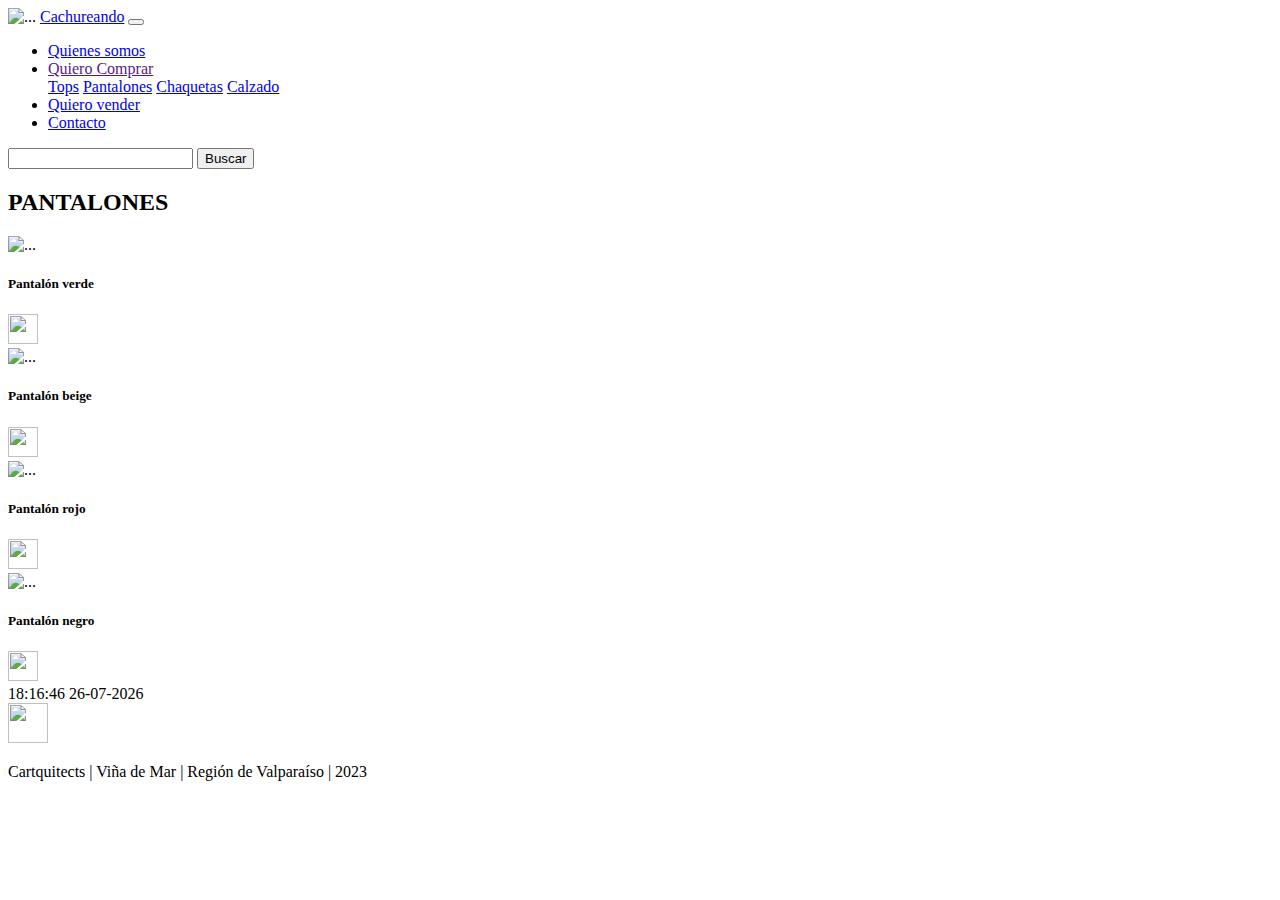
==== bottoms.html @ db8381f7 "Merge branch 'Franchesca'" ====
<!DOCTYPE html>
<html lang="en">

<head>
    <meta charset="UTF-8">
    <meta http-equiv="X-UA-Compatible" content="IE=edge">
    <meta name="viewport" content="width=device-width, initial-scale=1.0">
    <title>Cachureando</title>
    <link href="./css/bootstrap/bootstrap.min.css" rel="stylesheet">
    <link rel="stylesheet" href="./css/styles.css">
    <link rel="icon" href="./img/favicon.ico" type="image/x-icon">
</head>

<body onload="clock()">

    <!--  Encabezado de la página -->
    <header>
        
        <!-- NAVBAR -->

        <nav class="navbar navbar-expand-lg navbar-light bg-light">
            <div class="container-fluid gap-3">
                <img src="./img/gancho-de-ropa(1).png" alt="..." class="logo p-2">
                <a class="navbar-brand" href="./index.html">Cachureando</a>
                <button class="navbar-toggler" type="button" data-bs-toggle="collapse" data-bs-target="#navbarColor03"
                    aria-controls="navbarColor03" aria-expanded="false" aria-label="Toggle navigation">
                    <span class="navbar-toggler-icon"></span>
                </button>
                <div class="collapse navbar-collapse" id="navbarColor03">
                    <ul class="navbar-nav me-auto">
                        
                        <li class="nav-item">
                            <a class="nav-link" href="index.html#quienessomos">Quienes somos</a>
                        </li>
                        
                        <li class="nav-item dropdown">
                            <a class="nav-link dropdown-toggle" data-bs-toggle="dropdown"  role="button"
                                aria-haspopup="true" aria-expanded="false" href="">Quiero Comprar</a>
                                <div class="dropdown-menu">
                                    <a class="dropdown-item" href="./tops.html">Tops</a>
                                    <a class="dropdown-item" href="./bottoms.html">Pantalones</a>
                                    <a class="dropdown-item" href="./chaquetas.html">Chaquetas</a>
                                    <a class="dropdown-item" href="./calzado.html">Calzado</a>
                                </div>
                        </li>

                        <li class="nav-item">
                            <a class="nav-link" href="./quierovender.html">Quiero vender</a>
                        </li>
                                                
                        <li class="nav-item">
                            <a class="nav-link" href="./contacto.html">Contacto</a>
                        </li>
                        
                    </ul>
                    <form class="d-flex">
                        <input class="form-control me-sm-2" type="search" placeholder="">
                        <button class="btn btn-secondary my-2 my-sm-0" type="submit">Buscar</button>
                    </form>
                </div>
            </div>
        </nav>


    </header>

    <!-- Contenido de la página  -->

    <main>

        <section id="Bottoms">
            <h2>PANTALONES</h2>
            <div class="row row-cols-1 row-cols-md-6 g-4 mt-5 mb-5 px-5">

                <div class="col-lg-3 col-md-6 col-xs-6">
                    <div class="card">
                    <div class="carta">
                        <img src="https://static.zara.net/photos///2023/W/0/1/p/2449/800/505/2/w/750/2449800505_6_1_1.jpg?ts=1674547187327"
                            class="card-img-top" alt="..."></div>
                        <div class="card-body text-end">
                            <h5 class="card-title">Pantalón verde</h5>
                            <a href="#" class="btn"> <img src="./img/agregar-carrito(2).png" width="30" height="30" alt=""></a>
                        </div>
                    </div>
                </div>

                <div class="col-lg-3 col-md-6 col-xs-6">
                    <div class="card">
                    <div class="carta">
                        <img src="https://static.zara.net/photos///2023/W/0/1/p/8246/040/505/2/w/750/8246040505_6_1_1.jpg?ts=1674131474848"
                            class="card-img-top" alt="..."></div>
                        <div class="card-body text-end">
                            <h5 class="card-title">Pantalón beige</h5>
                            <a href="#" class="btn"> <img src="./img/agregar-carrito(2).png" width="30" height="30" alt=""></a>
                        </div>
                    </div>
                </div>

                <div class="col-lg-3 col-md-6 col-xs-6">
                    <div class="card">
                    <div class="carta">
                        <img src="https://static.zara.net/photos///2023/W/0/1/p/7032/587/600/2/w/750/7032587600_6_1_1.jpg?ts=1672842462077"
                            class="card-img-top" alt="..."></div>
                        <div class="card-body text-end">
                            <h5 class="card-title">Pantalón rojo</h5>
                            <a href="#" class="btn"> <img src="./img/agregar-carrito(2).png" width="30" height="30" alt=""></a>
                        </div>
                    </div>
                </div>

                <div class="col-lg-3 col-md-6 col-xs-6">
                    <div class="card">
                    <div class="carta">
                        <img src="https://static.zara.net/photos///2022/I/0/1/p/4043/315/800/2/w/750/4043315800_6_1_1.jpg?ts=1662710598554"
                            class="card-img-top" alt="..."></div>
                        <div class="card-body text-end">
                            <h5 class="card-title">Pantalón negro</h5>
                            <a href="#" class="btn"> <img src="./img/agregar-carrito(2).png" width="30" height="30" alt=""></a>
                        </div>
                    </div>
                </div>
            </div>
        </section>
    <div id="clock">
    </div>
    </main>

    <!-- Pie de página-->
    <footer>
        <div class="carta-final container-fluid text-white text-center">
            <img src="./img/gancho-de-ropa(2).png" height="40" width="40" alt="">
            <div class="body py-3">
                <p class="title sus my-0">Cartquitects | Viña de Mar | Región de Valparaíso | 2023</p>
            </div>
        </div>
    </footer>

    <script src="./js/bootstrap/bootstrap.bundle.min.js">
    </script>
    <script src="./js/index.js" type="text/javascript">
    </script>

</body>

</html>
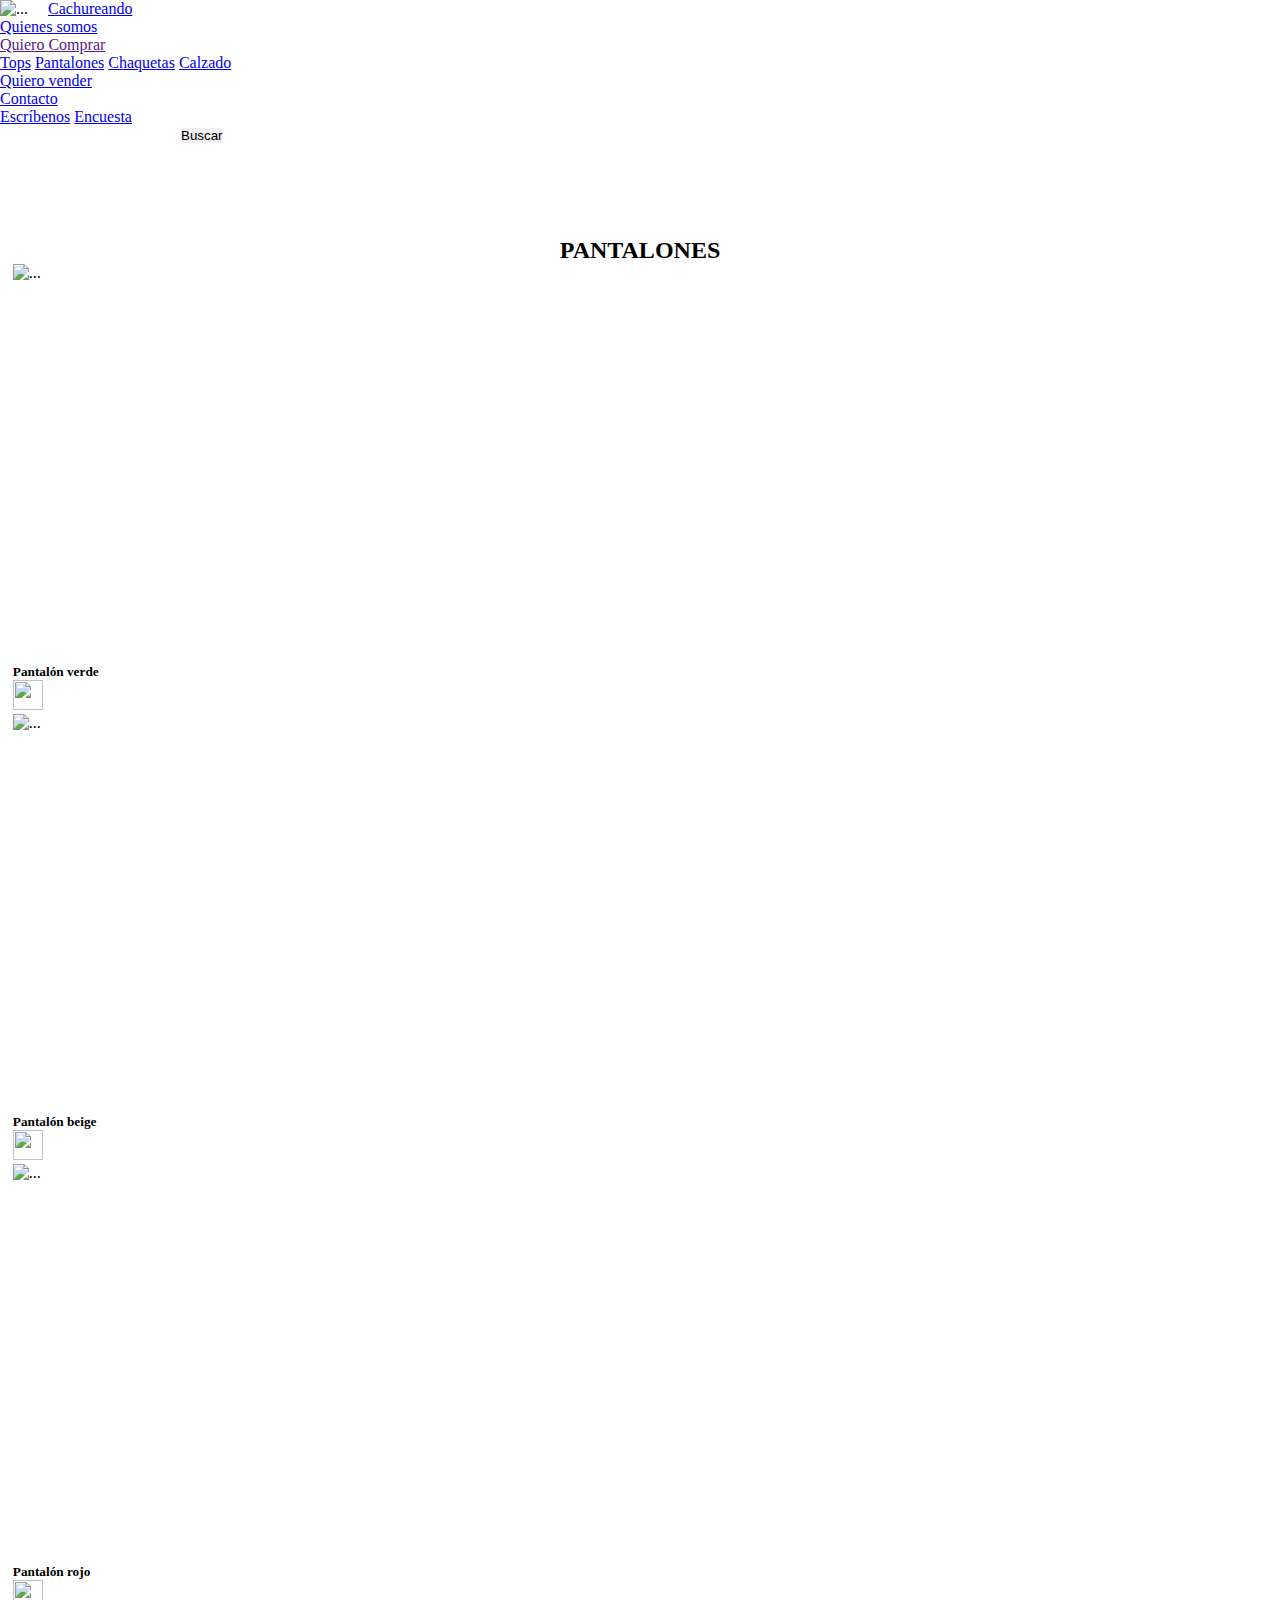
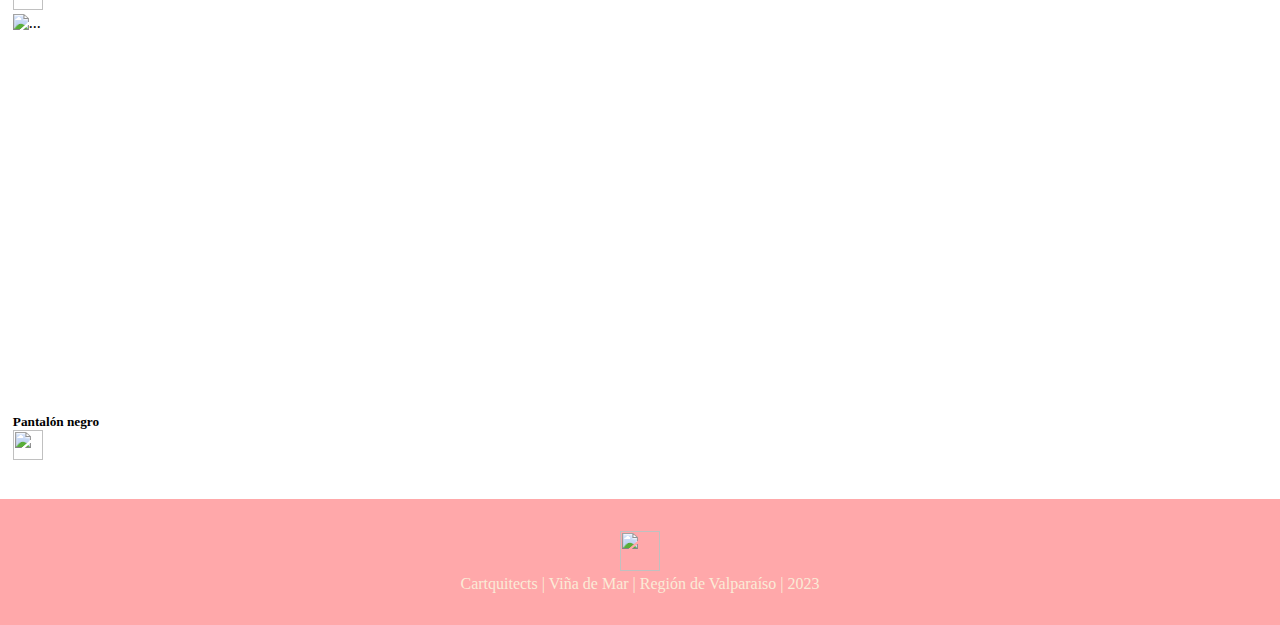
==== commit a2ebc940: "se agrega encuesta" ====
--- a/bottoms.html
+++ b/bottoms.html
@@ -48,8 +48,13 @@
                             <a class="nav-link" href="./quierovender.html">Quiero vender</a>
                         </li>
                                                 
-                        <li class="nav-item">
-                            <a class="nav-link" href="./contacto.html">Contacto</a>
+                        <li class="nav-item dropdown">
+                            <a class="nav-link dropdown-toggle" data-bs-toggle="dropdown" href="./contacto.html" role="button" aria-haspopup="true" aria-expanded="false" href="">Contacto</a>
+                            <div class="dropdown-menu">
+                                <a class="dropdown-item" href="./contacto.html">Escríbenos</a>
+                                <a class="dropdown-item" href="./encuesta.html">Encuesta</a>
+                                
+                            </div>
                         </li>
                         
                     </ul>
@@ -129,16 +134,18 @@
     <footer>
         <div class="carta-final container-fluid text-white text-center">
             <img src="./img/gancho-de-ropa(2).png" height="40" width="40" alt="">
+
+            <!-- Fecha y Hora -->
+            <div id="clock"></div>
+
             <div class="body py-3">
                 <p class="title sus my-0">Cartquitects | Viña de Mar | Región de Valparaíso | 2023</p>
             </div>
         </div>
     </footer>
 
-    <script src="./js/bootstrap/bootstrap.bundle.min.js">
-    </script>
-    <script src="./js/index.js" type="text/javascript">
-    </script>
+    <script src="./js/bootstrap/bootstrap.bundle.min.js"></script>
+    <script src="./js/script.js"></script>
 
 </body>
 
--- a/css/styles.css
+++ b/css/styles.css
@@ -0,0 +1,290 @@
+/* Estilos generales */
+*{
+    padding: 0;
+    margin: 0;
+    border: 0;
+    box-sizing: border-box;
+    /* font-family: 'Poppins', sans-serif; */
+    font-style: light;
+}
+
+body{
+    /* font-family: 'Poppins', sans-serif; */
+    width: 100%;
+}
+
+
+/* Estilos para el HEADER */
+
+/* Estilos para el header : Logo y Nombre Empresa */
+
+.logo{
+    width: 4rem;
+    margin-right: 1rem;
+}
+
+.nombre-empresa{
+    margin-left: 5rem;
+    font-family: 'Poppins', sans-serif;
+}
+
+
+
+
+#navbarColor03{
+border-color: black;
+}
+
+/* Estilos para el header : Hero */
+
+.hero {
+    width: 100%;
+    height: 100vh;
+    overflow: hidden;
+    position: relative;
+}
+
+.hero img {
+    position: absolute;
+    top: 0;
+    left: 0;
+    width: 100%;
+}
+
+.hero .hero-text {
+    width: 100%;
+    height: 100vh;
+    display: flex;
+    z-index: 1;
+    position: relative;
+    justify-content: center;
+    align-items: center;
+    flex-direction: column;
+}
+
+.hero .hero-text h1 {
+    color: #FFF;
+    font-size: 64px;
+    margin-bottom: 20px;
+}
+
+.hero .hero-text p {
+    color: #FFF;
+    font-size: 20px;
+    margin-bottom: 20px;
+}
+
+.hero .hero-text a {
+    color: #333;
+    font-size: 20px;
+    background-color: #FFF;
+    border: 2px solid #FFF;
+    text-decoration: none;
+    padding: 10px;
+    border-radius: 2px;
+}
+
+
+/* Estilos para el MAIN  */
+
+section{
+    margin-top: 5rem;
+    padding: .8rem;
+    border-radius: .5rem;
+}
+
+section p{
+    text-align: justify;
+
+}
+
+.carta{
+    height: 400px;
+    overflow: hidden;
+}
+
+.carta img{
+    width: 100%;
+    object-fit: contain;
+    object-position:bottom;
+}
+
+h2{
+    text-align: center;
+}
+
+#quierovender{
+    background-color: rgb(234, 237, 226);
+    padding: 7rem;
+}
+
+
+/* Estilos para el footer*/
+
+footer{
+    background-color: rgba(255, 153, 155, 0.852);
+    color: antiquewhite;
+    padding: 2rem; 
+    text-align: center;
+    
+}
+
+/* Responsive */
+
+@media (max-width:480px) {
+    
+    /* Estilos para hero */
+    .hero {
+        width: 100%;
+        height: 50vh;
+        overflow: hidden;
+        position: relative;
+    }
+
+    .hero .hero-text {
+        width: 100%;
+        height: 50vh;
+        display: flex;
+        z-index: 1;
+        position: absolute;
+        justify-content: center;
+        align-items: center;
+        flex-direction: column;
+    }
+
+    .hero .hero-text p {
+        color: #FFF;
+        font-size: 15px;
+        margin-bottom: 10px;
+    }
+
+    .hero .hero-text h1 {
+        color: #FFF;
+        font-size: 50px;
+        margin-bottom: 10px;
+    }
+
+    .hero .hero-text a {
+        color: #333;
+        letter-spacing: 2rem;
+        font-size: 15px;
+        background-color: #FFF;
+        border: 2px solid #FFF;
+        text-decoration: none;
+        padding: 10px;
+        border-radius: 2px;
+    }
+
+    /* Estilos para section */
+    section{
+        margin-top: 1rem;
+        padding: .8rem;
+        border-radius: .5rem;
+    }
+
+    /* Estilos para footer */
+
+    footer {
+        font-size: 14px;
+        padding-left: 1rem;
+        padding-right: 1rem;
+    }
+
+}
+
+@media (min-width:480px) and (max-width: 768px){
+
+    /* Estilos para hero */
+    .hero {
+        width: 100%;
+        height: 50vh;
+        overflow: hidden;
+        position: relative;
+    }
+
+    .hero .hero-text {
+        width: 100%;
+        height: 50vh;
+        display: flex;
+        z-index: 1;
+        position: absolute;
+        justify-content: center;
+        align-items: center;
+        flex-direction: column;
+    }
+
+    .hero .hero-text p {
+        color: #FFF;
+        font-size: 15px;
+        margin-bottom: 10px;
+    }
+
+    .hero .hero-text h1 {
+        color: #FFF;
+        font-size: 50px;
+        margin-bottom: 10px;
+    }
+
+    .hero .hero-text a {
+        color: #333;
+        font-size: 15px;
+        background-color: #FFF;
+        border: 2px solid #FFF;
+        text-decoration: none;
+        padding: 10px;
+        border-radius: 2px;
+    }
+
+    /* Estilos para section */
+    section{
+        margin-top: 1rem;
+        padding: .8rem;
+        border-radius: .5rem;
+    }
+
+    /* Estilos para footer */
+
+    footer {
+        font-size: 14px;
+        padding-left: 1rem;
+        padding-right: 1rem;
+    }
+
+}
+
+@media (min-width:768px) and (max-width: 1024px){
+
+    /* Estilos para hero */
+    .hero {
+        width: 100%;
+        height: 80vh;
+        overflow: hidden;
+        position: relative;
+    }
+
+    /* Estilos para section */
+    section{
+        margin-top: 1rem;
+        padding: .8rem;
+        border-radius: .5rem;
+    }
+
+    /* Estilos para footer */
+
+    footer {
+        font-size: 14px;
+        padding-left: 1rem;
+        padding-right: 1rem;
+    }
+
+}
+
+#clock{
+    /* padding-top: 2rem; */
+    text-align: center;
+    font-family: 'Poppins', sans-serif;
+    font-size: larger;
+    /* background-color: rgba(255, 153, 155, 0.852); */
+    color: #FFF;
+}
+
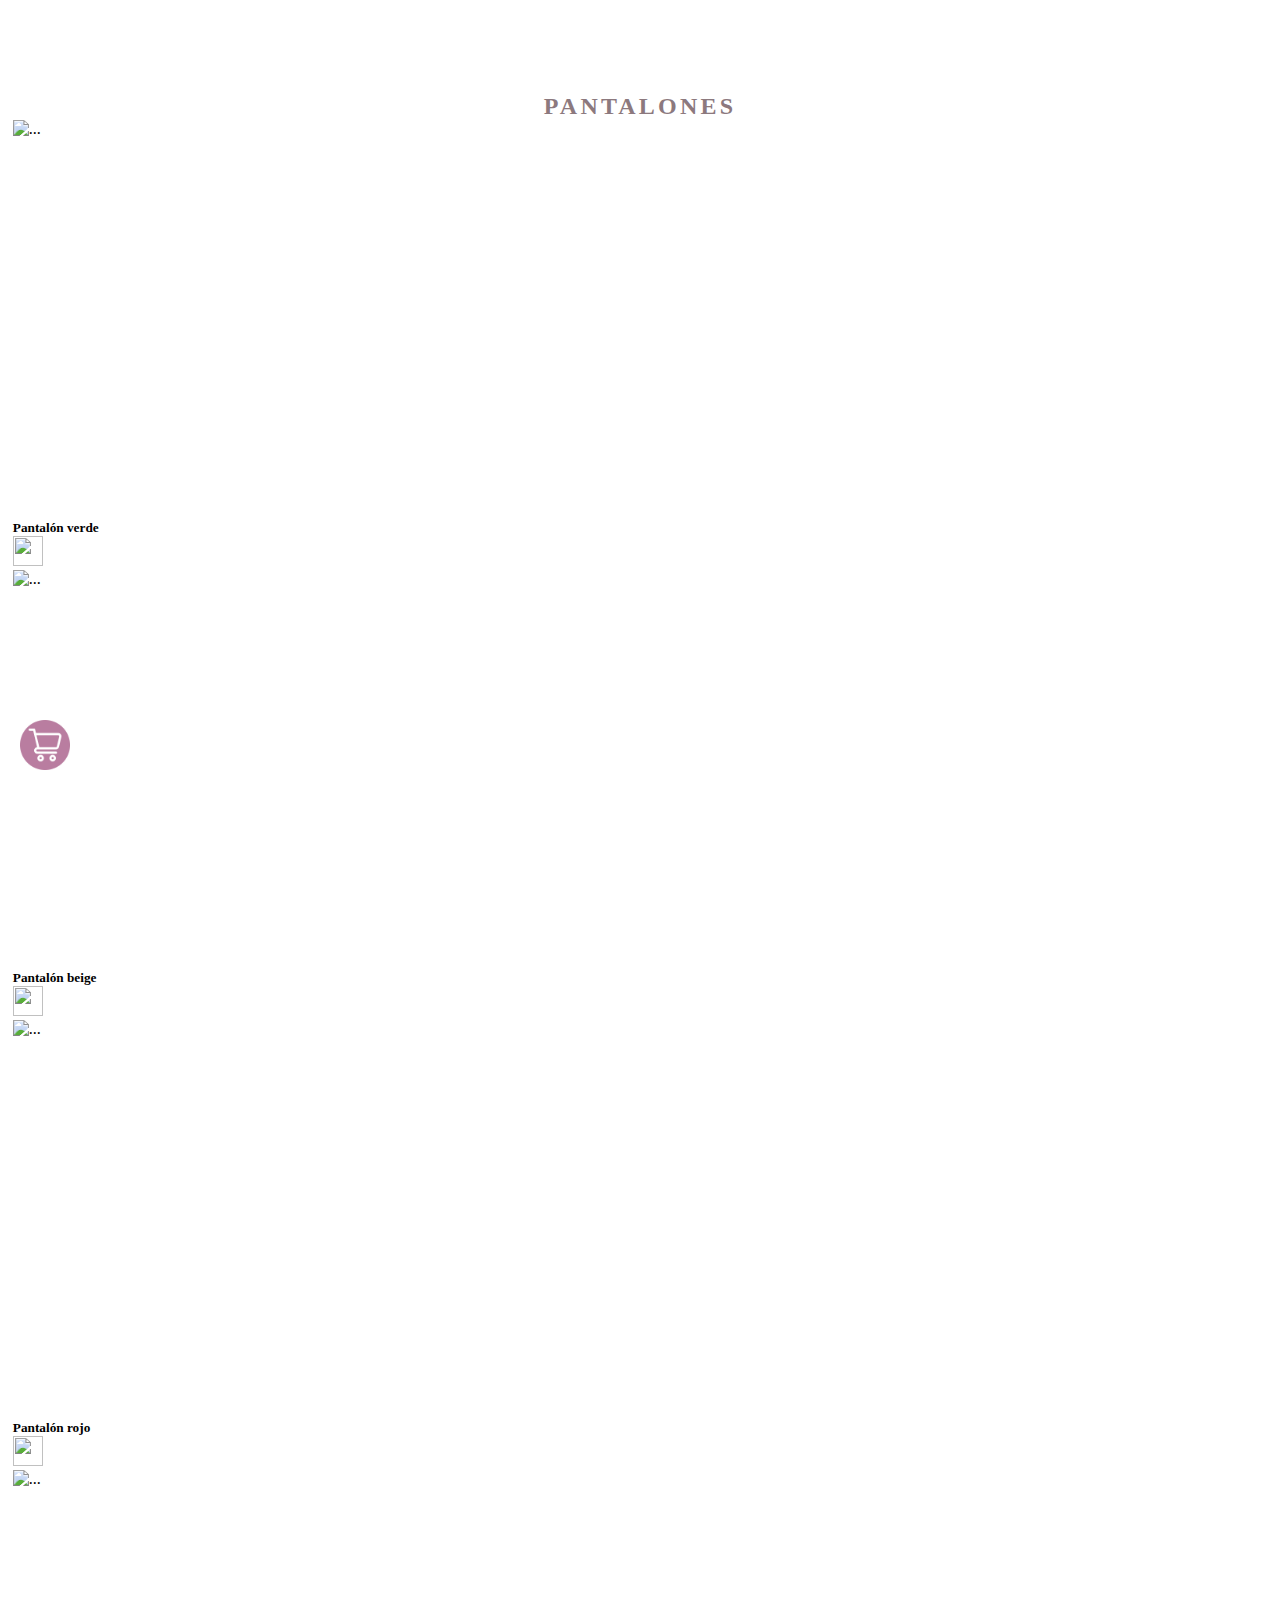
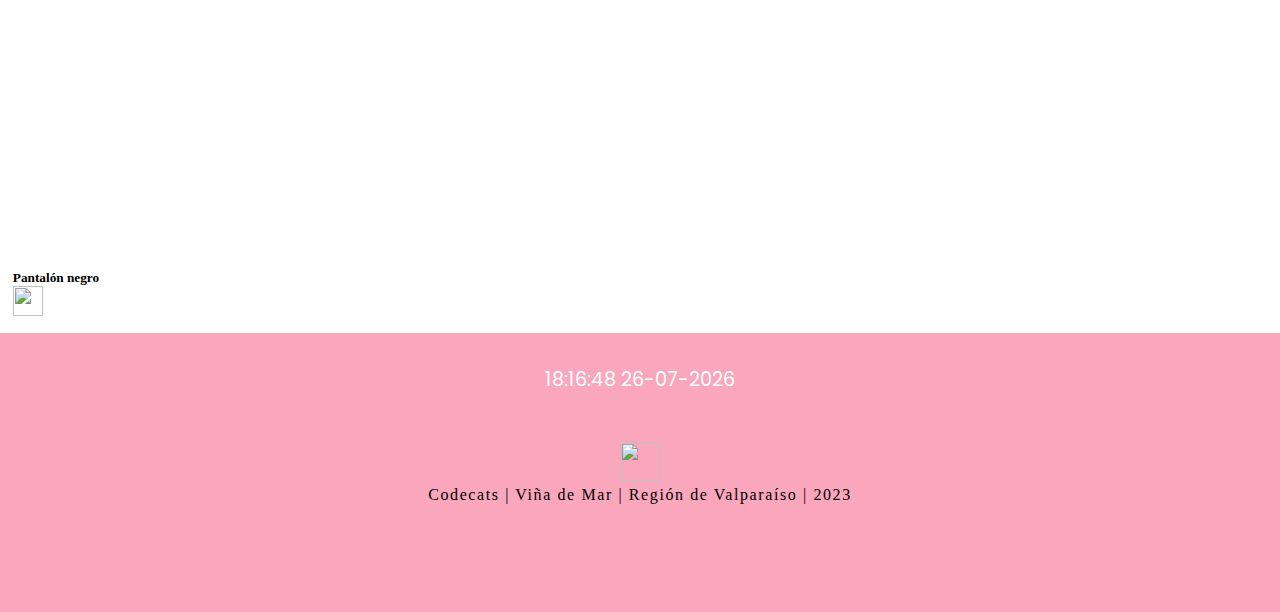
==== commit 899462c2: "arreglos2" ====
--- a/bottoms.html
+++ b/bottoms.html
@@ -8,66 +8,16 @@
     <title>Cachureando</title>
     <link href="./css/bootstrap/bootstrap.min.css" rel="stylesheet">
     <link rel="stylesheet" href="./css/styles.css">
+    <link rel="stylesheet" href="./css/navbar.css">
+    <link rel="stylesheet" href="https://cdnjs.cloudflare.com/ajax/libs/ionicons/2.0.1/css/ionicons.min.css">
     <link rel="icon" href="./img/favicon.ico" type="image/x-icon">
 </head>
 
 <body onload="clock()">
 
-    <!--  Encabezado de la página -->
-    <header>
-        
-        <!-- NAVBAR -->
-
-        <nav class="navbar navbar-expand-lg navbar-light bg-light">
-            <div class="container-fluid gap-3">
-                <img src="./img/gancho-de-ropa(1).png" alt="..." class="logo p-2">
-                <a class="navbar-brand" href="./index.html">Cachureando</a>
-                <button class="navbar-toggler" type="button" data-bs-toggle="collapse" data-bs-target="#navbarColor03"
-                    aria-controls="navbarColor03" aria-expanded="false" aria-label="Toggle navigation">
-                    <span class="navbar-toggler-icon"></span>
-                </button>
-                <div class="collapse navbar-collapse" id="navbarColor03">
-                    <ul class="navbar-nav me-auto">
-                        
-                        <li class="nav-item">
-                            <a class="nav-link" href="index.html#quienessomos">Quienes somos</a>
-                        </li>
-                        
-                        <li class="nav-item dropdown">
-                            <a class="nav-link dropdown-toggle" data-bs-toggle="dropdown"  role="button"
-                                aria-haspopup="true" aria-expanded="false" href="">Quiero Comprar</a>
-                                <div class="dropdown-menu">
-                                    <a class="dropdown-item" href="./tops.html">Tops</a>
-                                    <a class="dropdown-item" href="./bottoms.html">Pantalones</a>
-                                    <a class="dropdown-item" href="./chaquetas.html">Chaquetas</a>
-                                    <a class="dropdown-item" href="./calzado.html">Calzado</a>
-                                </div>
-                        </li>
-
-                        <li class="nav-item">
-                            <a class="nav-link" href="./quierovender.html">Quiero vender</a>
-                        </li>
-                                                
-                        <li class="nav-item dropdown">
-                            <a class="nav-link dropdown-toggle" data-bs-toggle="dropdown" href="./contacto.html" role="button" aria-haspopup="true" aria-expanded="false" href="">Contacto</a>
-                            <div class="dropdown-menu">
-                                <a class="dropdown-item" href="./contacto.html">Escríbenos</a>
-                                <a class="dropdown-item" href="./encuesta.html">Encuesta</a>
-                                
-                            </div>
-                        </li>
-                        
-                    </ul>
-                    <form class="d-flex">
-                        <input class="form-control me-sm-2" type="search" placeholder="">
-                        <button class="btn btn-secondary my-2 my-sm-0" type="submit">Buscar</button>
-                    </form>
-                </div>
-            </div>
-        </nav>
-
-
-    </header>
+    <!-- NAVBAR -->
+        <header id="header-nav">
+        </header>
 
     <!-- Contenido de la página  -->
 
@@ -126,6 +76,12 @@
                 </div>
             </div>
         </section>
+        <div class="flecha2">
+            <a href="./carrito.html"><img src="./img/carro-de-la-carretilla.png" alt="" width="50"></a>
+        </div>
+        <div class="flecha">
+            <a href="https://web.whatsapp.com/"><img src="./img/whatsapp(1).png" alt="" width="50"></a>
+        </div>
     <div id="clock">
     </div>
     </main>
@@ -134,18 +90,24 @@
     <footer>
         <div class="carta-final container-fluid text-white text-center">
             <img src="./img/gancho-de-ropa(2).png" height="40" width="40" alt="">
-
-            <!-- Fecha y Hora -->
-            <div id="clock"></div>
-
             <div class="body py-3">
-                <p class="title sus my-0">Cartquitects | Viña de Mar | Región de Valparaíso | 2023</p>
+                <p class="title sus my-0">Codecats  |   Viña de Mar  |  Región de Valparaíso   | 2023</p>
+                <div class="social">
+                    <a href="#"><i class="icon ion-social-instagram"></i></a>
+                    <a href="#"><i class="icon ion-social-snapchat"></i></a>
+                    <a href="#"><i class="icon ion-social-twitter"></i></a>
+                    <a href="#"><i class="icon ion-social-facebook"></i>
+                    </a>
+                </div>
             </div>
         </div>
     </footer>
 
-    <script src="./js/bootstrap/bootstrap.bundle.min.js"></script>
-    <script src="./js/script.js"></script>
+    <script src="./js/bootstrap/bootstrap.bundle.min.js">
+    </script>
+    <script src="./js/index.js" type="text/javascript">
+    </script>
+    <script src="./js/navbar.js"></script>
 
 </body>
 
--- a/css/styles.css
+++ b/css/styles.css
@@ -1,3 +1,5 @@
+@import url('https://fonts.googleapis.com/css2?family=Poppins:wght@200;300&display=swap');
+
 /* Estilos generales */
 *{
     padding: 0;
@@ -8,80 +10,18 @@
     font-style: light;
 }
 
-body{
-    /* font-family: 'Poppins', sans-serif; */
-    width: 100%;
-}
-
-
-/* Estilos para el HEADER */
-
-/* Estilos para el header : Logo y Nombre Empresa */
-
-.logo{
-    width: 4rem;
-    margin-right: 1rem;
-}
-
-.nombre-empresa{
-    margin-left: 5rem;
-    font-family: 'Poppins', sans-serif;
-}
-
-
-
-
-#navbarColor03{
-border-color: black;
-}
 
 /* Estilos para el header : Hero */
 
-.hero {
-    width: 100%;
-    height: 100vh;
-    overflow: hidden;
-    position: relative;
-}
-
-.hero img {
-    position: absolute;
-    top: 0;
-    left: 0;
-    width: 100%;
-}
-
-.hero .hero-text {
-    width: 100%;
-    height: 100vh;
-    display: flex;
-    z-index: 1;
-    position: relative;
-    justify-content: center;
-    align-items: center;
-    flex-direction: column;
-}
-
-.hero .hero-text h1 {
+.carousel{
+    max-height: 40rem;
+}
+.carousel-item img{
+   object-fit: cover;
+   max-height: 40rem;
+}
+.carousel-caption{
     color: #FFF;
-    font-size: 64px;
-    margin-bottom: 20px;
-}
-
-.hero .hero-text p {
-    color: #FFF;
-    font-size: 20px;
-    margin-bottom: 20px;
-}
-
-.hero .hero-text a {
-    color: #333;
-    font-size: 20px;
-    background-color: #FFF;
-    border: 2px solid #FFF;
-    text-decoration: none;
-    padding: 10px;
-    border-radius: 2px;
 }
 
 
@@ -99,7 +39,7 @@
 }
 
 .carta{
-    height: 400px;
+   height: 400px;
     overflow: hidden;
 }
 
@@ -111,23 +51,54 @@
 
 h2{
     text-align: center;
+    letter-spacing: .2rem;
+    font-weight: 600;
+    color: #8c797e;
 }
 
 #quierovender{
-    background-color: rgb(234, 237, 226);
+    background-color: #ffcecea5;
     padding: 7rem;
 }
 
+#quienessomos{
+    background-color: #ffffff;
+    letter-spacing: .05rem;
+}
+
 
 /* Estilos para el footer*/
 
 footer{
-    background-color: rgba(255, 153, 155, 0.852);
-    color: antiquewhite;
-    padding: 2rem; 
+    background-color: #FAA6BD;
+    padding: 3rem;
     text-align: center;
-    
-}
+    text-shadow: #333;
+    font-weight: 500;
+    letter-spacing: .1rem;
+    /* font-weight: bold; */
+}
+
+footer .social {
+    margin-top: 1rem;
+    text-align:center;
+  }
+  
+footer .social > a {
+    font-size:24px;
+    width:40px;
+    height:40px;
+    line-height:40px;
+    display:inline-block;
+    text-align:center;
+    margin:0 8px;
+    color:inherit;
+    opacity:0.75;
+  }
+  
+footer .social > a:hover {
+    opacity:0.4;
+  }
 
 /* Responsive */
 
@@ -280,11 +251,29 @@
 }
 
 #clock{
-    /* padding-top: 2rem; */
+    padding-top: 2rem;
     text-align: center;
     font-family: 'Poppins', sans-serif;
     font-size: larger;
-    /* background-color: rgba(255, 153, 155, 0.852); */
+    background-color: #FAA6BD;
     color: #FFF;
 }
-
+.flecha{
+    width: 50px;
+    height: 50px;
+    position: fixed;
+    bottom: 70px;
+    left: 20px;
+    border-radius: 50%;
+    padding: 0;
+  }
+
+  .flecha2{
+    width: 50px;
+    height: 50px;
+    position: fixed;
+    bottom: 130px;
+    left: 20px;
+    border-radius: 50%;
+    padding: 0;
+  }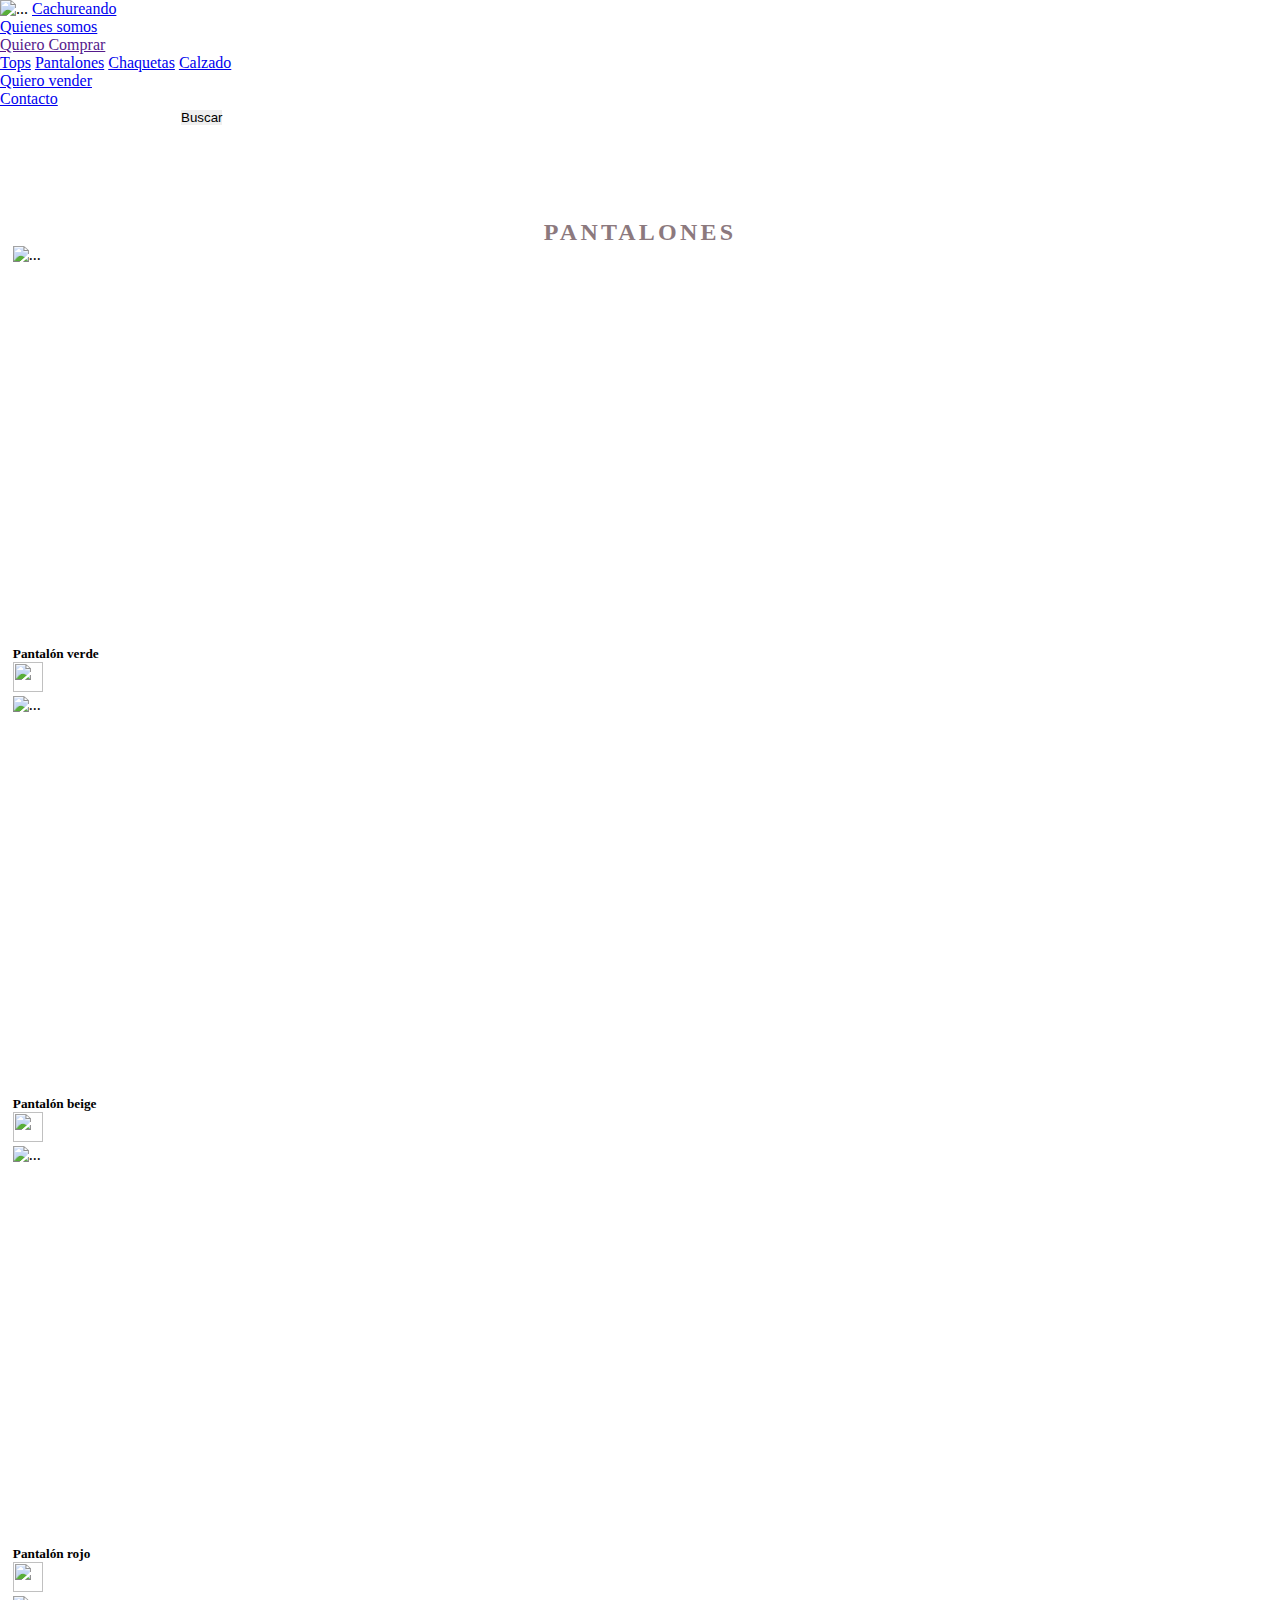
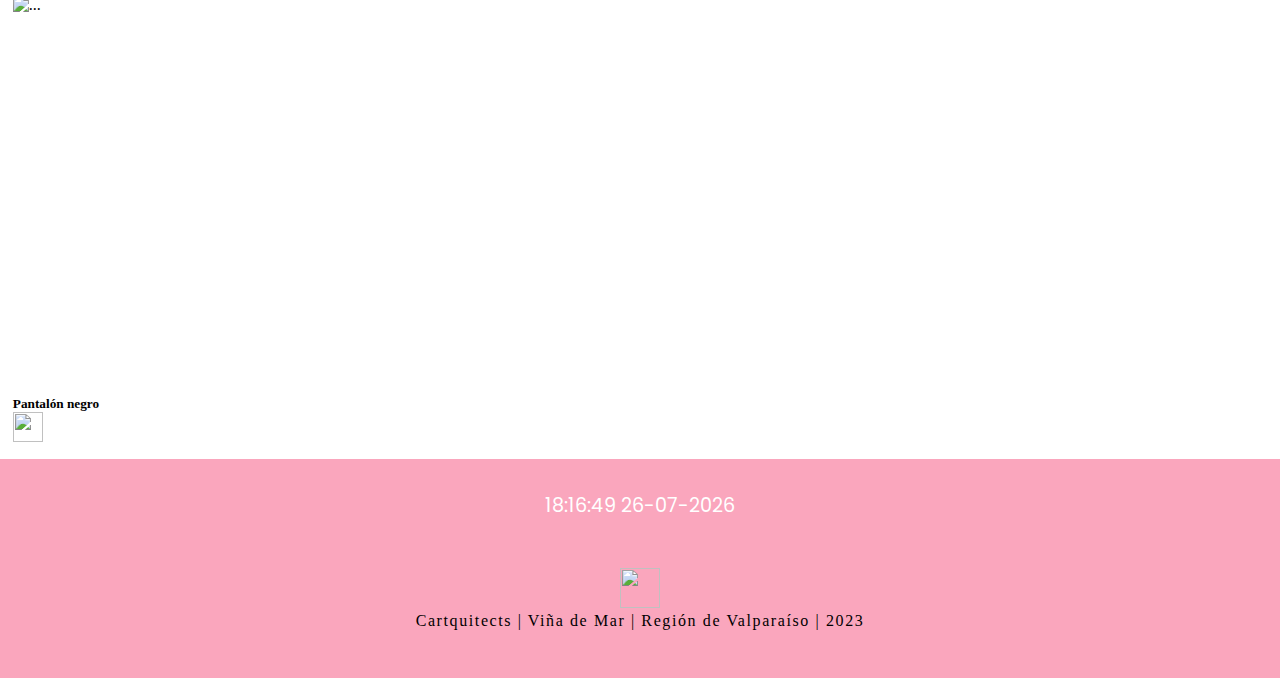
==== commit 0635c179: "cambios en contacto quiero vender" ====
--- a/bottoms.html
+++ b/bottoms.html
@@ -8,16 +8,61 @@
     <title>Cachureando</title>
     <link href="./css/bootstrap/bootstrap.min.css" rel="stylesheet">
     <link rel="stylesheet" href="./css/styles.css">
-    <link rel="stylesheet" href="./css/navbar.css">
-    <link rel="stylesheet" href="https://cdnjs.cloudflare.com/ajax/libs/ionicons/2.0.1/css/ionicons.min.css">
     <link rel="icon" href="./img/favicon.ico" type="image/x-icon">
 </head>
 
 <body onload="clock()">
 
-    <!-- NAVBAR -->
-        <header id="header-nav">
-        </header>
+    <!--  Encabezado de la página -->
+    <header>
+        
+        <!-- NAVBAR -->
+
+        <nav class="navbar navbar-expand-lg navbar-light bg-light">
+            <div class="container-fluid gap-3">
+                <img src="./img/gancho-de-ropa(1).png" alt="..." class="logo p-2">
+                <a class="navbar-brand" href="./index.html">Cachureando</a>
+                <button class="navbar-toggler" type="button" data-bs-toggle="collapse" data-bs-target="#navbarColor03"
+                    aria-controls="navbarColor03" aria-expanded="false" aria-label="Toggle navigation">
+                    <span class="navbar-toggler-icon"></span>
+                </button>
+                <div class="collapse navbar-collapse" id="navbarColor03">
+                    <ul class="navbar-nav me-auto">
+                        
+                        <li class="nav-item">
+                            <a class="nav-link" href="index.html#quienessomos">Quienes somos</a>
+                        </li>
+                        
+                        <li class="nav-item dropdown">
+                            <a class="nav-link dropdown-toggle" data-bs-toggle="dropdown"  role="button"
+                                aria-haspopup="true" aria-expanded="false" href="">Quiero Comprar</a>
+                                <div class="dropdown-menu">
+                                    <a class="dropdown-item" href="./tops.html">Tops</a>
+                                    <a class="dropdown-item" href="./bottoms.html">Pantalones</a>
+                                    <a class="dropdown-item" href="./chaquetas.html">Chaquetas</a>
+                                    <a class="dropdown-item" href="./calzado.html">Calzado</a>
+                                </div>
+                        </li>
+
+                        <li class="nav-item">
+                            <a class="nav-link" href="./quierovender.html">Quiero vender</a>
+                        </li>
+                                                
+                        <li class="nav-item">
+                            <a class="nav-link" href="./contacto.html">Contacto</a>
+                        </li>
+                        
+                    </ul>
+                    <form class="d-flex">
+                        <input class="form-control me-sm-2" type="search" placeholder="">
+                        <button class="btn btn-secondary my-2 my-sm-0" type="submit">Buscar</button>
+                    </form>
+                </div>
+            </div>
+        </nav>
+
+
+    </header>
 
     <!-- Contenido de la página  -->
 
@@ -34,7 +79,7 @@
                             class="card-img-top" alt="..."></div>
                         <div class="card-body text-end">
                             <h5 class="card-title">Pantalón verde</h5>
-                            <a href="#" class="btn"> <img src="./img/agregar-carrito(2).png" width="30" height="30" alt=""></a>
+                            <a href="#" class="btn" onclick="mostrar()"> <img src="./img/agregar-carrito(2).png" width="30" height="30" alt=""></a>
                         </div>
                     </div>
                 </div>
@@ -46,7 +91,7 @@
                             class="card-img-top" alt="..."></div>
                         <div class="card-body text-end">
                             <h5 class="card-title">Pantalón beige</h5>
-                            <a href="#" class="btn"> <img src="./img/agregar-carrito(2).png" width="30" height="30" alt=""></a>
+                            <a href="#" class="btn" onclick="mostrar()"> <img src="./img/agregar-carrito(2).png" width="30" height="30" alt=""></a>
                         </div>
                     </div>
                 </div>
@@ -58,7 +103,7 @@
                             class="card-img-top" alt="..."></div>
                         <div class="card-body text-end">
                             <h5 class="card-title">Pantalón rojo</h5>
-                            <a href="#" class="btn"> <img src="./img/agregar-carrito(2).png" width="30" height="30" alt=""></a>
+                            <a href="#" class="btn" onclick="mostrar()"> <img src="./img/agregar-carrito(2).png" width="30" height="30" alt=""></a>
                         </div>
                     </div>
                 </div>
@@ -70,18 +115,12 @@
                             class="card-img-top" alt="..."></div>
                         <div class="card-body text-end">
                             <h5 class="card-title">Pantalón negro</h5>
-                            <a href="#" class="btn"> <img src="./img/agregar-carrito(2).png" width="30" height="30" alt=""></a>
+                            <a href="#" class="btn" onclick="mostrar()"> <img src="./img/agregar-carrito(2).png" width="30" height="30" alt=""></a>
                         </div>
                     </div>
                 </div>
             </div>
         </section>
-        <div class="flecha2">
-            <a href="./carrito.html"><img src="./img/carro-de-la-carretilla.png" alt="" width="50"></a>
-        </div>
-        <div class="flecha">
-            <a href="https://web.whatsapp.com/"><img src="./img/whatsapp(1).png" alt="" width="50"></a>
-        </div>
     <div id="clock">
     </div>
     </main>
@@ -91,14 +130,7 @@
         <div class="carta-final container-fluid text-white text-center">
             <img src="./img/gancho-de-ropa(2).png" height="40" width="40" alt="">
             <div class="body py-3">
-                <p class="title sus my-0">Codecats  |   Viña de Mar  |  Región de Valparaíso   | 2023</p>
-                <div class="social">
-                    <a href="#"><i class="icon ion-social-instagram"></i></a>
-                    <a href="#"><i class="icon ion-social-snapchat"></i></a>
-                    <a href="#"><i class="icon ion-social-twitter"></i></a>
-                    <a href="#"><i class="icon ion-social-facebook"></i>
-                    </a>
-                </div>
+                <p class="title sus my-0">Cartquitects | Viña de Mar | Región de Valparaíso | 2023</p>
             </div>
         </div>
     </footer>
@@ -107,7 +139,7 @@
     </script>
     <script src="./js/index.js" type="text/javascript">
     </script>
-    <script src="./js/navbar.js"></script>
+    <script src="https://unpkg.com/sweetalert/dist/sweetalert.min.js"></script>
 
 </body>
 
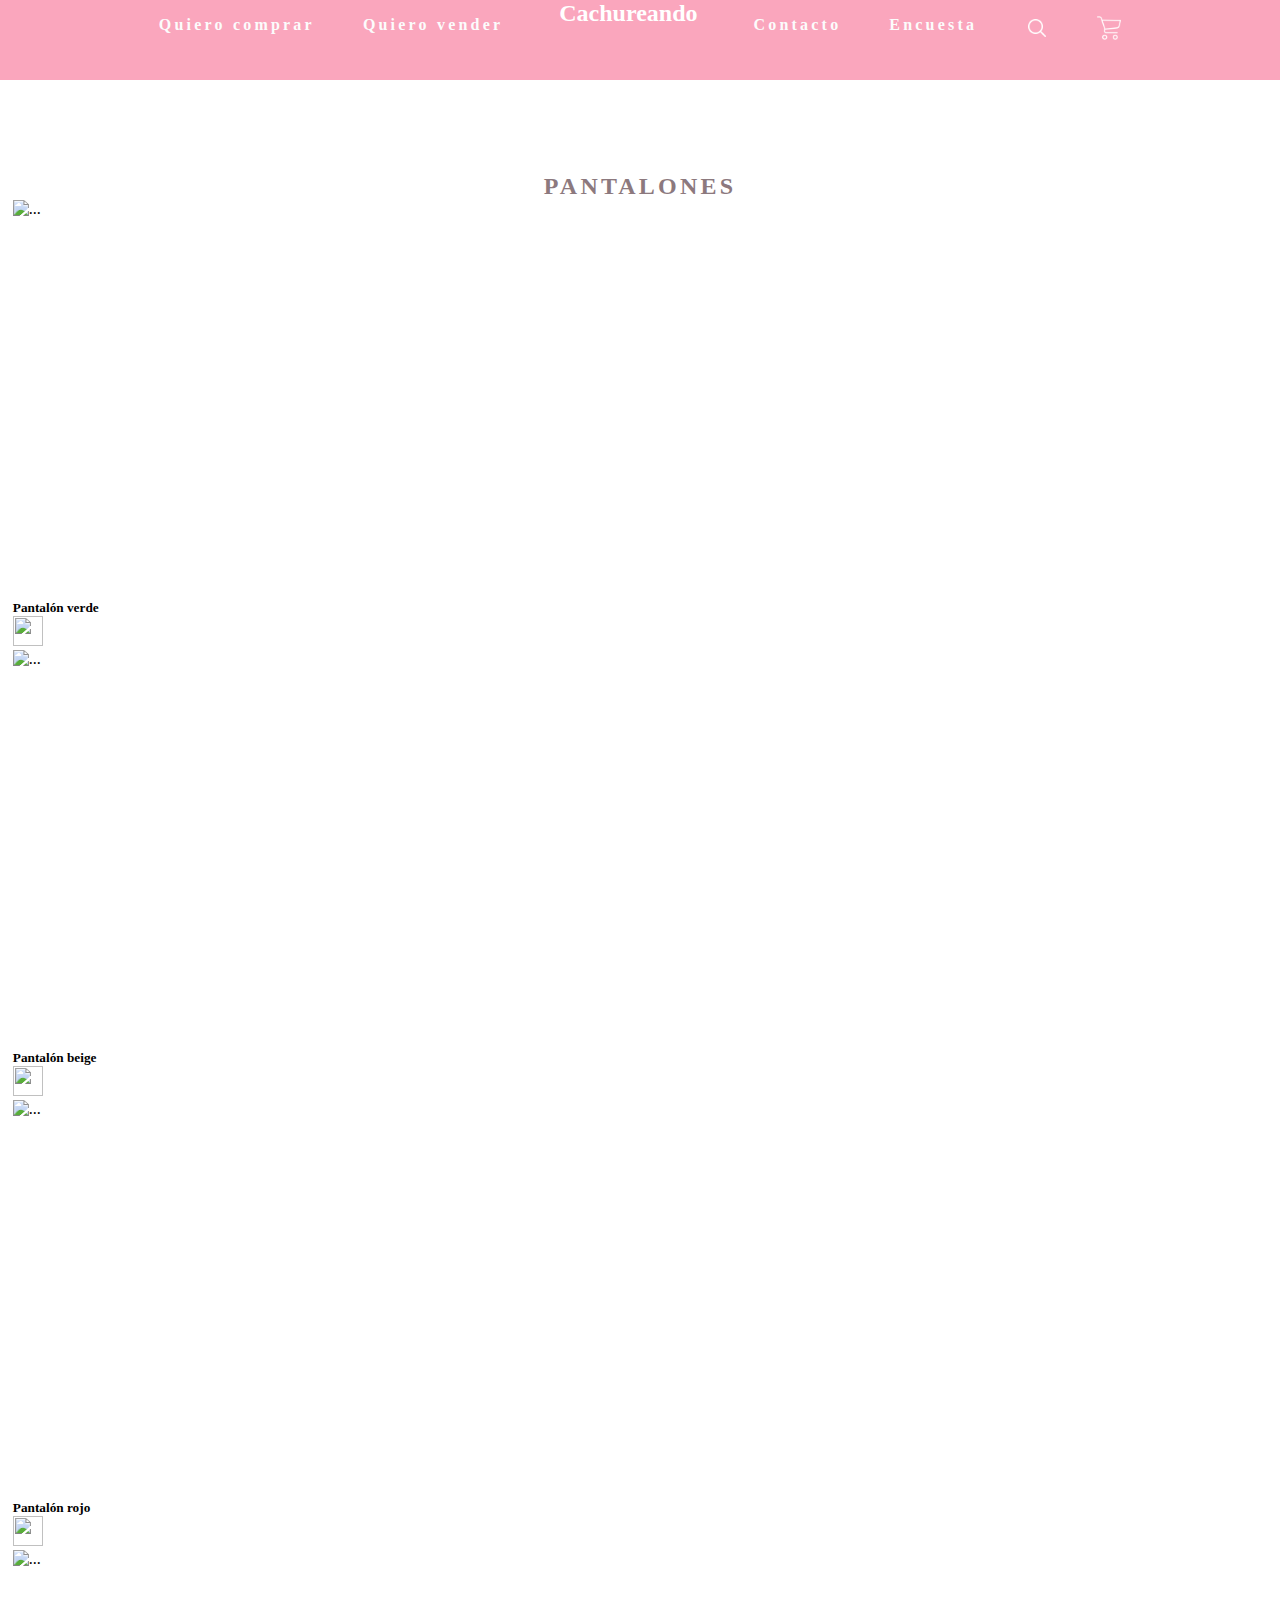
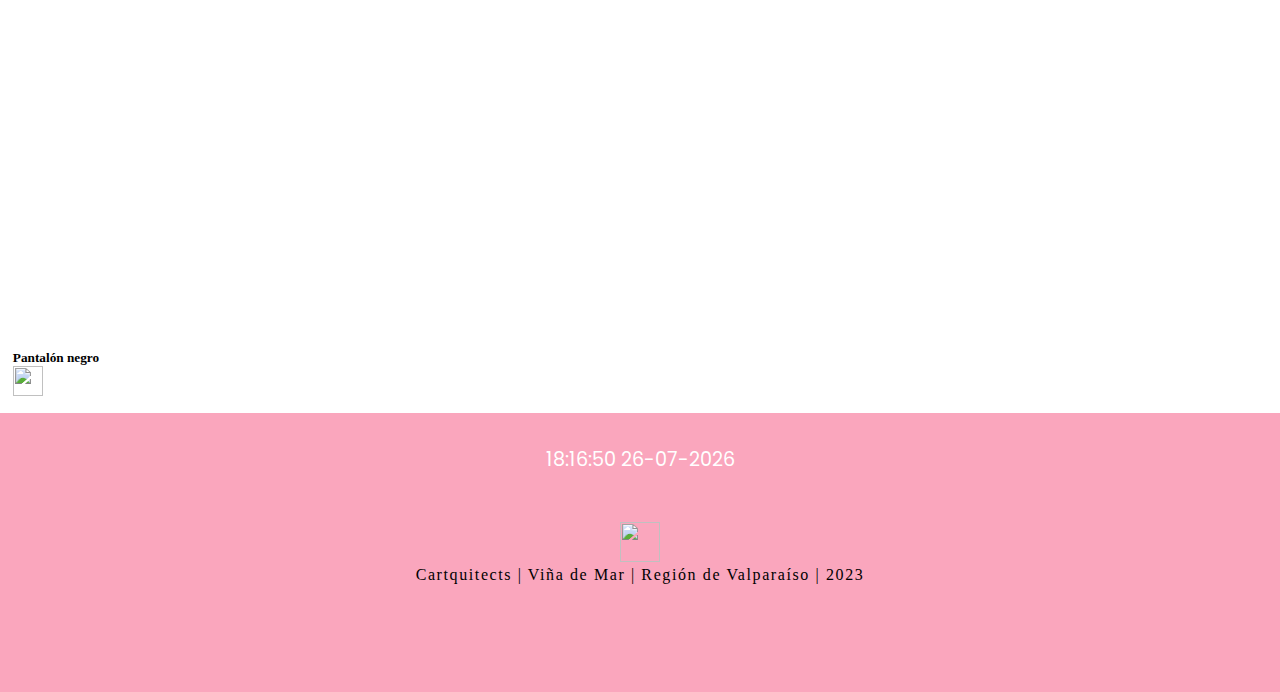
==== commit fcb6f2b0: "merge con master" ====
--- a/bottoms.html
+++ b/bottoms.html
@@ -8,61 +8,16 @@
     <title>Cachureando</title>
     <link href="./css/bootstrap/bootstrap.min.css" rel="stylesheet">
     <link rel="stylesheet" href="./css/styles.css">
+    <link rel="stylesheet" href="./css/navbar.css">
+    <link rel="stylesheet" href="https://cdnjs.cloudflare.com/ajax/libs/ionicons/2.0.1/css/ionicons.min.css">
     <link rel="icon" href="./img/favicon.ico" type="image/x-icon">
 </head>
 
 <body onload="clock()">
 
-    <!--  Encabezado de la página -->
-    <header>
-        
-        <!-- NAVBAR -->
-
-        <nav class="navbar navbar-expand-lg navbar-light bg-light">
-            <div class="container-fluid gap-3">
-                <img src="./img/gancho-de-ropa(1).png" alt="..." class="logo p-2">
-                <a class="navbar-brand" href="./index.html">Cachureando</a>
-                <button class="navbar-toggler" type="button" data-bs-toggle="collapse" data-bs-target="#navbarColor03"
-                    aria-controls="navbarColor03" aria-expanded="false" aria-label="Toggle navigation">
-                    <span class="navbar-toggler-icon"></span>
-                </button>
-                <div class="collapse navbar-collapse" id="navbarColor03">
-                    <ul class="navbar-nav me-auto">
-                        
-                        <li class="nav-item">
-                            <a class="nav-link" href="index.html#quienessomos">Quienes somos</a>
-                        </li>
-                        
-                        <li class="nav-item dropdown">
-                            <a class="nav-link dropdown-toggle" data-bs-toggle="dropdown"  role="button"
-                                aria-haspopup="true" aria-expanded="false" href="">Quiero Comprar</a>
-                                <div class="dropdown-menu">
-                                    <a class="dropdown-item" href="./tops.html">Tops</a>
-                                    <a class="dropdown-item" href="./bottoms.html">Pantalones</a>
-                                    <a class="dropdown-item" href="./chaquetas.html">Chaquetas</a>
-                                    <a class="dropdown-item" href="./calzado.html">Calzado</a>
-                                </div>
-                        </li>
-
-                        <li class="nav-item">
-                            <a class="nav-link" href="./quierovender.html">Quiero vender</a>
-                        </li>
-                                                
-                        <li class="nav-item">
-                            <a class="nav-link" href="./contacto.html">Contacto</a>
-                        </li>
-                        
-                    </ul>
-                    <form class="d-flex">
-                        <input class="form-control me-sm-2" type="search" placeholder="">
-                        <button class="btn btn-secondary my-2 my-sm-0" type="submit">Buscar</button>
-                    </form>
-                </div>
-            </div>
-        </nav>
-
-
-    </header>
+    <!-- NAVBAR -->
+        <header id="header-nav">
+        </header>
 
     <!-- Contenido de la página  -->
 
@@ -130,7 +85,14 @@
         <div class="carta-final container-fluid text-white text-center">
             <img src="./img/gancho-de-ropa(2).png" height="40" width="40" alt="">
             <div class="body py-3">
-                <p class="title sus my-0">Cartquitects | Viña de Mar | Región de Valparaíso | 2023</p>
+                <p class="title sus my-0">Cartquitects  |   Viña de Mar  |  Región de Valparaíso   | 2023</p>
+                <div class="social">
+                    <a href="#"><i class="icon ion-social-instagram"></i></a>
+                    <a href="#"><i class="icon ion-social-snapchat"></i></a>
+                    <a href="#"><i class="icon ion-social-twitter"></i></a>
+                    <a href="#"><i class="icon ion-social-facebook"></i>
+                    </a>
+                </div>
             </div>
         </div>
     </footer>
@@ -139,7 +101,7 @@
     </script>
     <script src="./js/index.js" type="text/javascript">
     </script>
-    <script src="https://unpkg.com/sweetalert/dist/sweetalert.min.js"></script>
+    <script src="./js/navbar.js"></script>
 
 </body>
 
--- a/css/styles.css
+++ b/css/styles.css
@@ -57,7 +57,7 @@
 }
 
 #quierovender{
-    background-color: #ffcecea5;
+    background-color: #faa6bca5;
     padding: 7rem;
 }
 
@@ -266,14 +266,4 @@
     left: 20px;
     border-radius: 50%;
     padding: 0;
-  }
-
-  .flecha2{
-    width: 50px;
-    height: 50px;
-    position: fixed;
-    bottom: 130px;
-    left: 20px;
-    border-radius: 50%;
-    padding: 0;
   }--- a/css/navbar.css
+++ b/css/navbar.css
@@ -0,0 +1,93 @@
+@import url('https://fonts.googleapis.com/css2?family=Montserrat:wght@400;500;600;700;800&display=swap');
+/*------ LOGO UTOPIA ------*/
+.logo{
+  padding-bottom: 1rem;
+ margin: 0 2rem;
+}
+.logo > a{
+  text-decoration: none;
+  color: #ffffff;
+  font-weight: 700;
+  font-size: 1.5rem;
+}
+.logo a:hover{
+  color: rgb(233, 93, 121);
+  /* background-color: #222; */
+}
+/*------ NAVBAR ------*/
+/* Navbar total */
+.navbar{
+  display: flex;
+  height: 5rem;
+  background-color: #FAA6BD;
+}
+
+.icono-nav{
+  width: 1.5rem;
+}
+
+/* Secciones izquiera y derecha */
+.bar{
+  list-style: none;
+  display: flex;
+}
+.bar > li{
+  padding: 1rem 1.5rem;
+}
+.bar a:hover{
+  color: rgb(233, 93, 121);
+  /* background-color: #222; */
+}
+.bar a{
+  color: #fcfcfc;
+  font-weight: 600;
+  text-decoration: none;
+  letter-spacing: .2rem;
+}
+/* Seccion izquierda */
+.bar.left{
+  margin-left: auto;
+}
+/* Seccion derecha */
+.bar.right{
+  margin-right: auto;
+}
+/*------ RESPONSIVIDAD ------*/
+@media screen and (max-width: 920px){
+  #bar-collapse-l{
+    position: fixed;
+    inset: 0 30% 0 0;
+    background: rgba(51, 51, 51, 0.7);
+    backdrop-filter: blur(.3em);
+    z-index: 1;
+    padding: min(20vh, 10rem) 2rem;
+    flex-direction: column;
+    transform: translateX(-100%);
+    transition: transform .3s ease-in-out;
+  }
+  .logo{
+    margin-left: 3rem;
+  }
+  #bar-collapse-l[data-visible ="true"]{
+    transform: translate(0%);
+  }
+}
+@media (min-width:  921px){
+  .navbar-toggler{
+    display:none;
+  }
+}
+
+/* ------ ICONS ------ */
+/* Hamburger */
+.navbar-toggler{
+  background: #FAA6BD;
+  /* background-color: rgba(51, 51, 51, 1); */
+  color: #ddd;
+  z-index: 9999;
+  position: absolute;
+  width: 1.5rem;
+  margin:.5rem;
+  aspect-ratio: 1;
+  cursor: pointer;
+}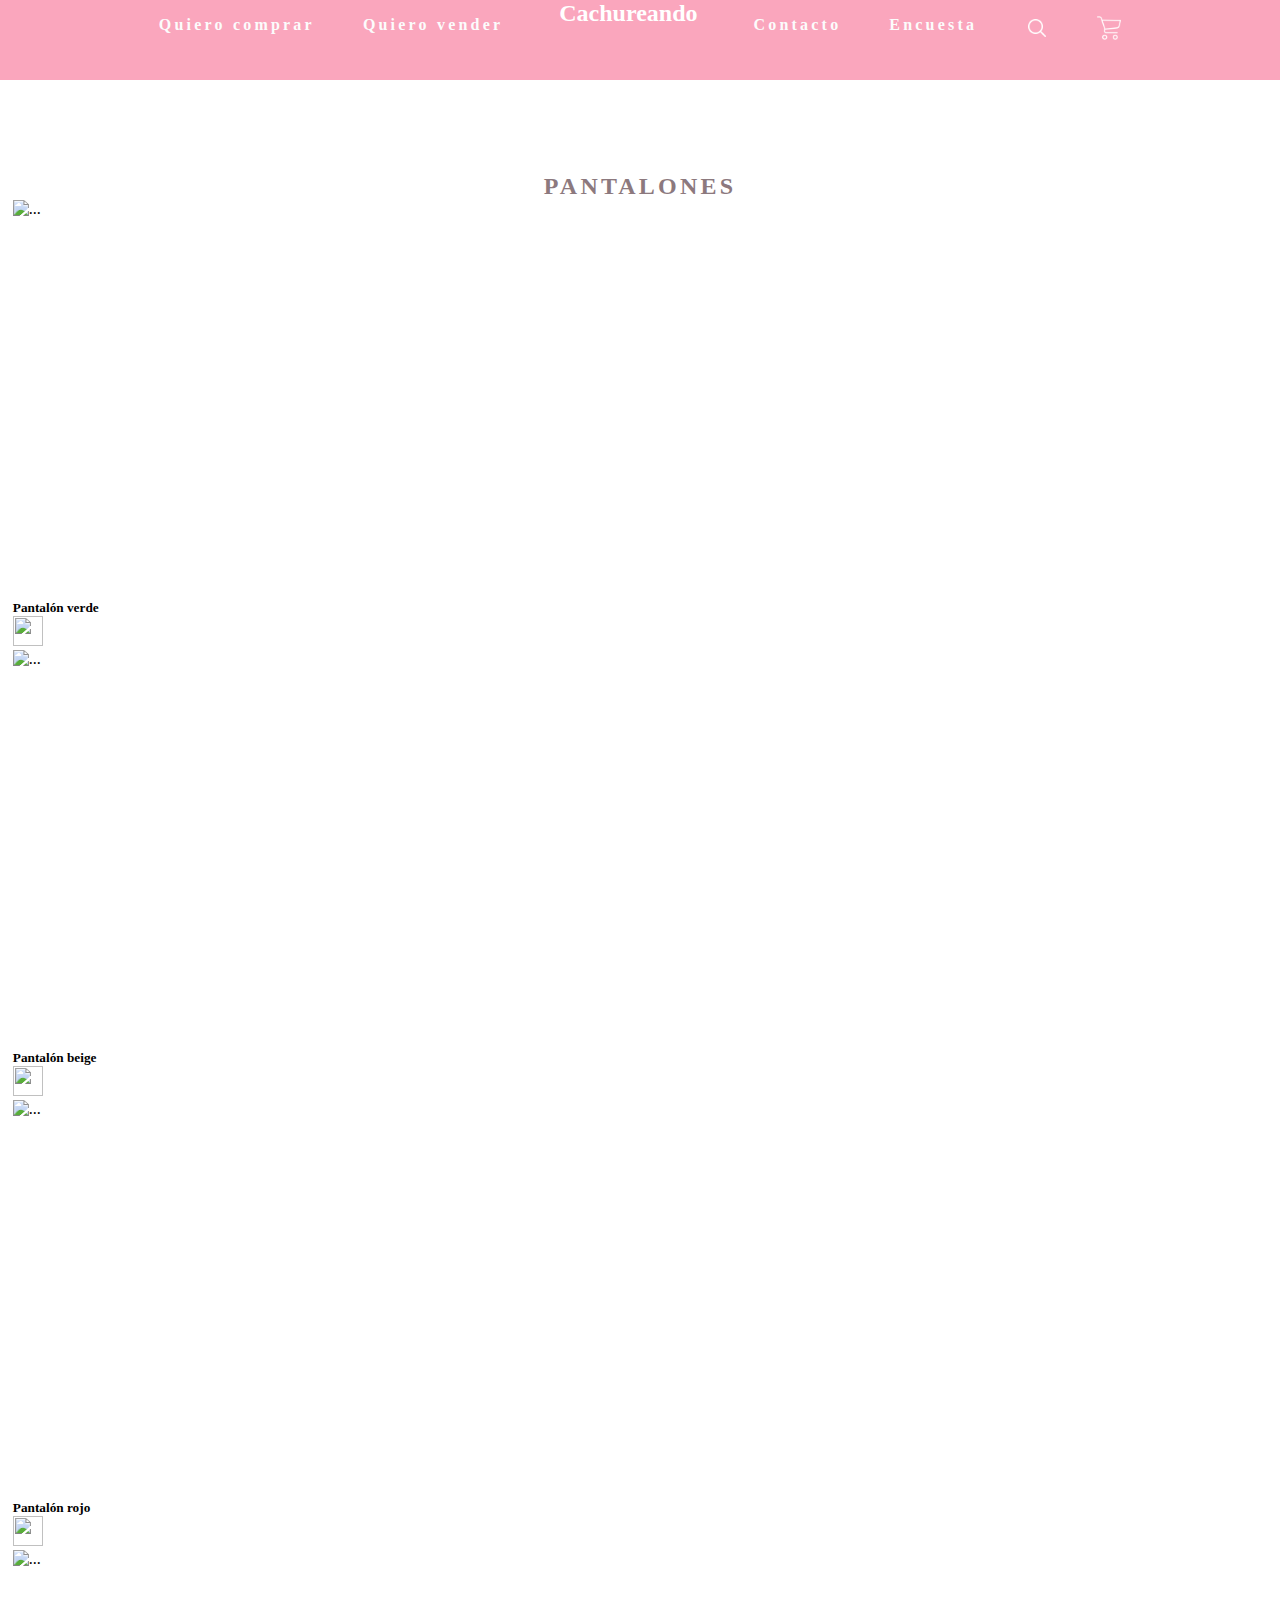
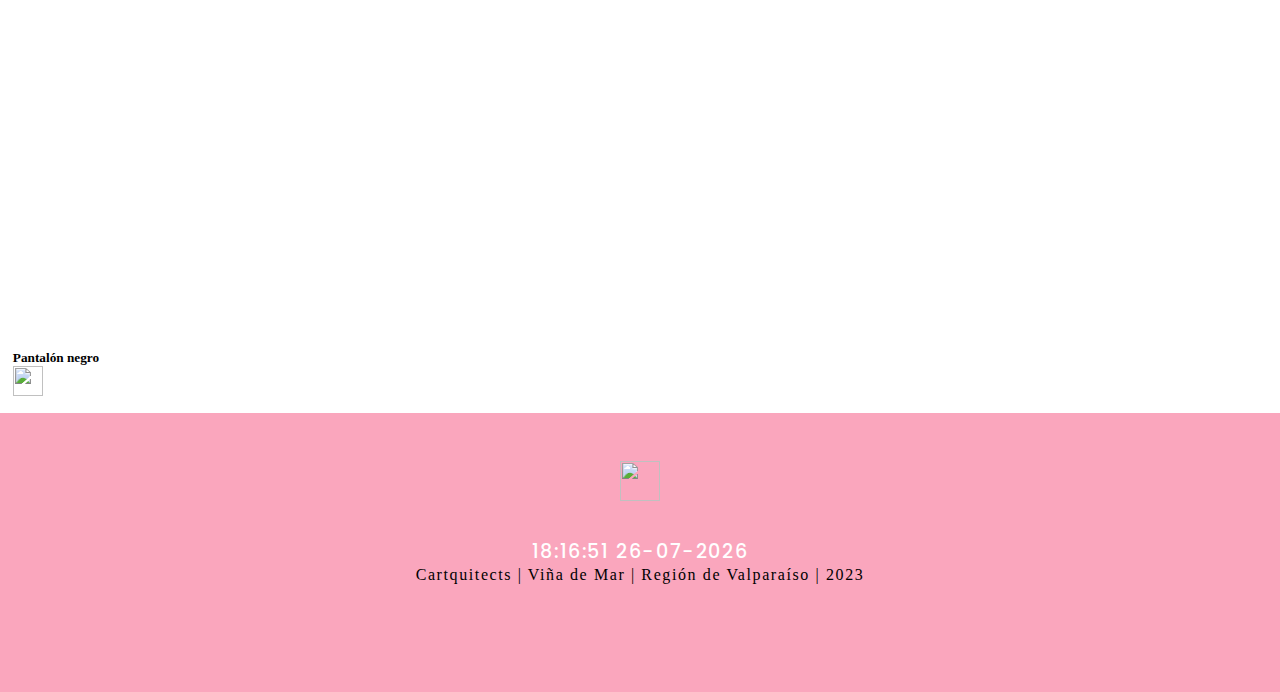
==== commit 3bcfc3b2: "correccion fecha y hora" ====
--- a/bottoms.html
+++ b/bottoms.html
@@ -76,14 +76,17 @@
                 </div>
             </div>
         </section>
-    <div id="clock">
-    </div>
+    
     </main>
 
     <!-- Pie de página-->
     <footer>
         <div class="carta-final container-fluid text-white text-center">
             <img src="./img/gancho-de-ropa(2).png" height="40" width="40" alt="">
+            
+            <!-- Fecha y Hora -->
+            <div id="clock"></div>
+            
             <div class="body py-3">
                 <p class="title sus my-0">Cartquitects  |   Viña de Mar  |  Región de Valparaíso   | 2023</p>
                 <div class="social">
@@ -99,9 +102,9 @@
 
     <script src="./js/bootstrap/bootstrap.bundle.min.js">
     </script>
-    <script src="./js/index.js" type="text/javascript">
-    </script>
+    
     <script src="./js/navbar.js"></script>
+    <script src="./js/index.js"></script> <!--Agrega Fecha y Hora-->
 
 </body>
 
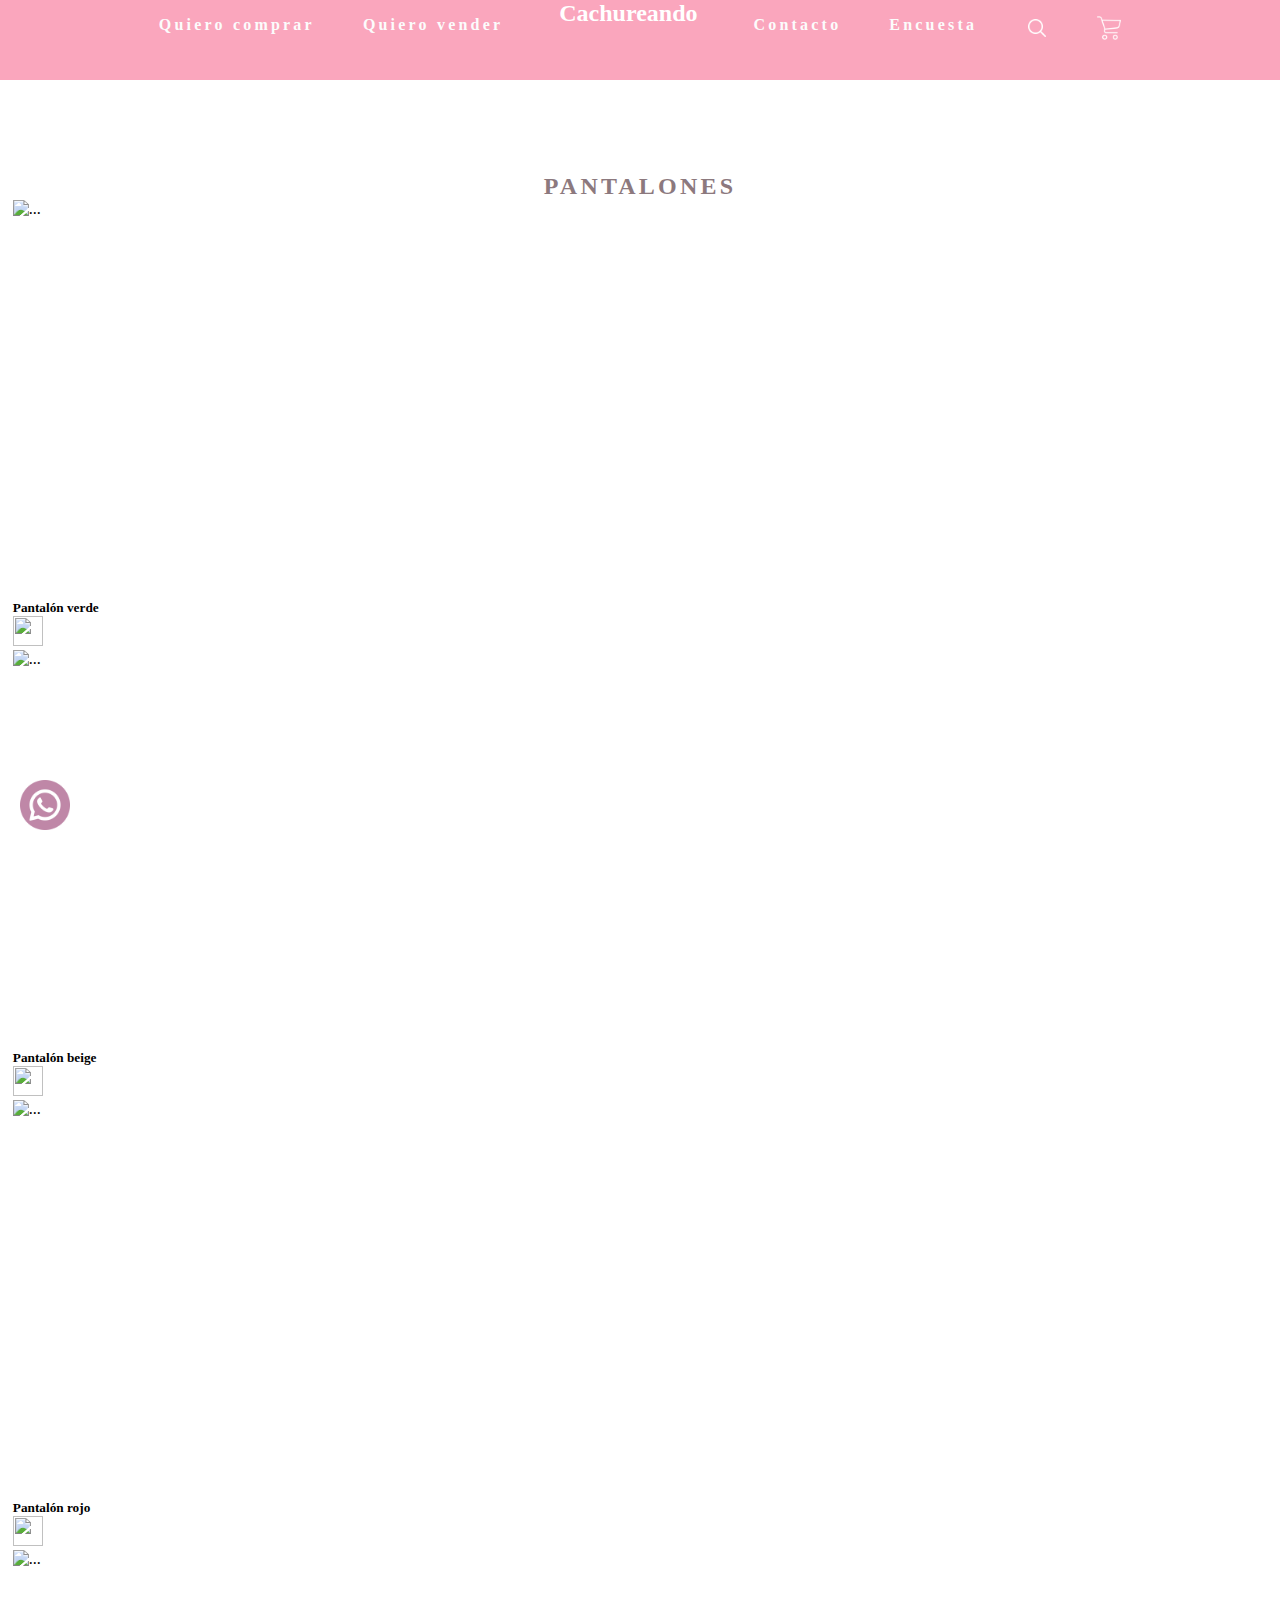
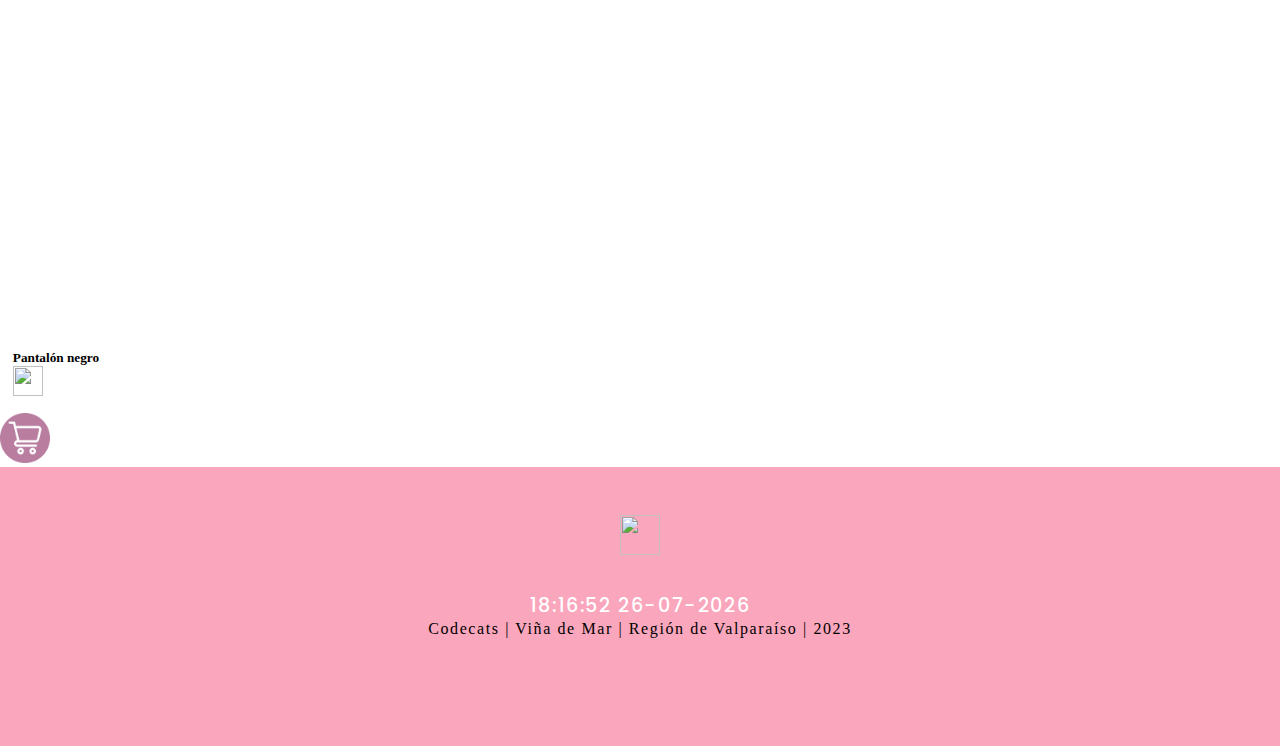
==== commit 9e6cc8b5: "arreglo codigo de encuesta y su css y posicion de fecha y hora en las paginas" ====
--- a/bottoms.html
+++ b/bottoms.html
@@ -76,7 +76,13 @@
                 </div>
             </div>
         </section>
-    
+        <div class="flecha2">
+            <a href="./carrito.html"><img src="./img/carro-de-la-carretilla.png" alt="" width="50"></a>
+        </div>
+        <div class="flecha">
+            <a href="https://web.whatsapp.com/"><img src="./img/whatsapp(1).png" alt="" width="50"></a>
+        </div>
+  
     </main>
 
     <!-- Pie de página-->
@@ -88,7 +94,7 @@
             <div id="clock"></div>
             
             <div class="body py-3">
-                <p class="title sus my-0">Cartquitects  |   Viña de Mar  |  Región de Valparaíso   | 2023</p>
+                <p class="title sus my-0">Codecats  |   Viña de Mar  |  Región de Valparaíso   | 2023</p>
                 <div class="social">
                     <a href="#"><i class="icon ion-social-instagram"></i></a>
                     <a href="#"><i class="icon ion-social-snapchat"></i></a>
@@ -102,7 +108,9 @@
 
     <script src="./js/bootstrap/bootstrap.bundle.min.js">
     </script>
-    
+    <script src="./js/index.js" type="text/javascript">
+    </script>
+    <script src="https://unpkg.com/sweetalert/dist/sweetalert.min.js"></script> <!--Alerta de carritos-->
     <script src="./js/navbar.js"></script>
     <script src="./js/index.js"></script> <!--Agrega Fecha y Hora-->
 
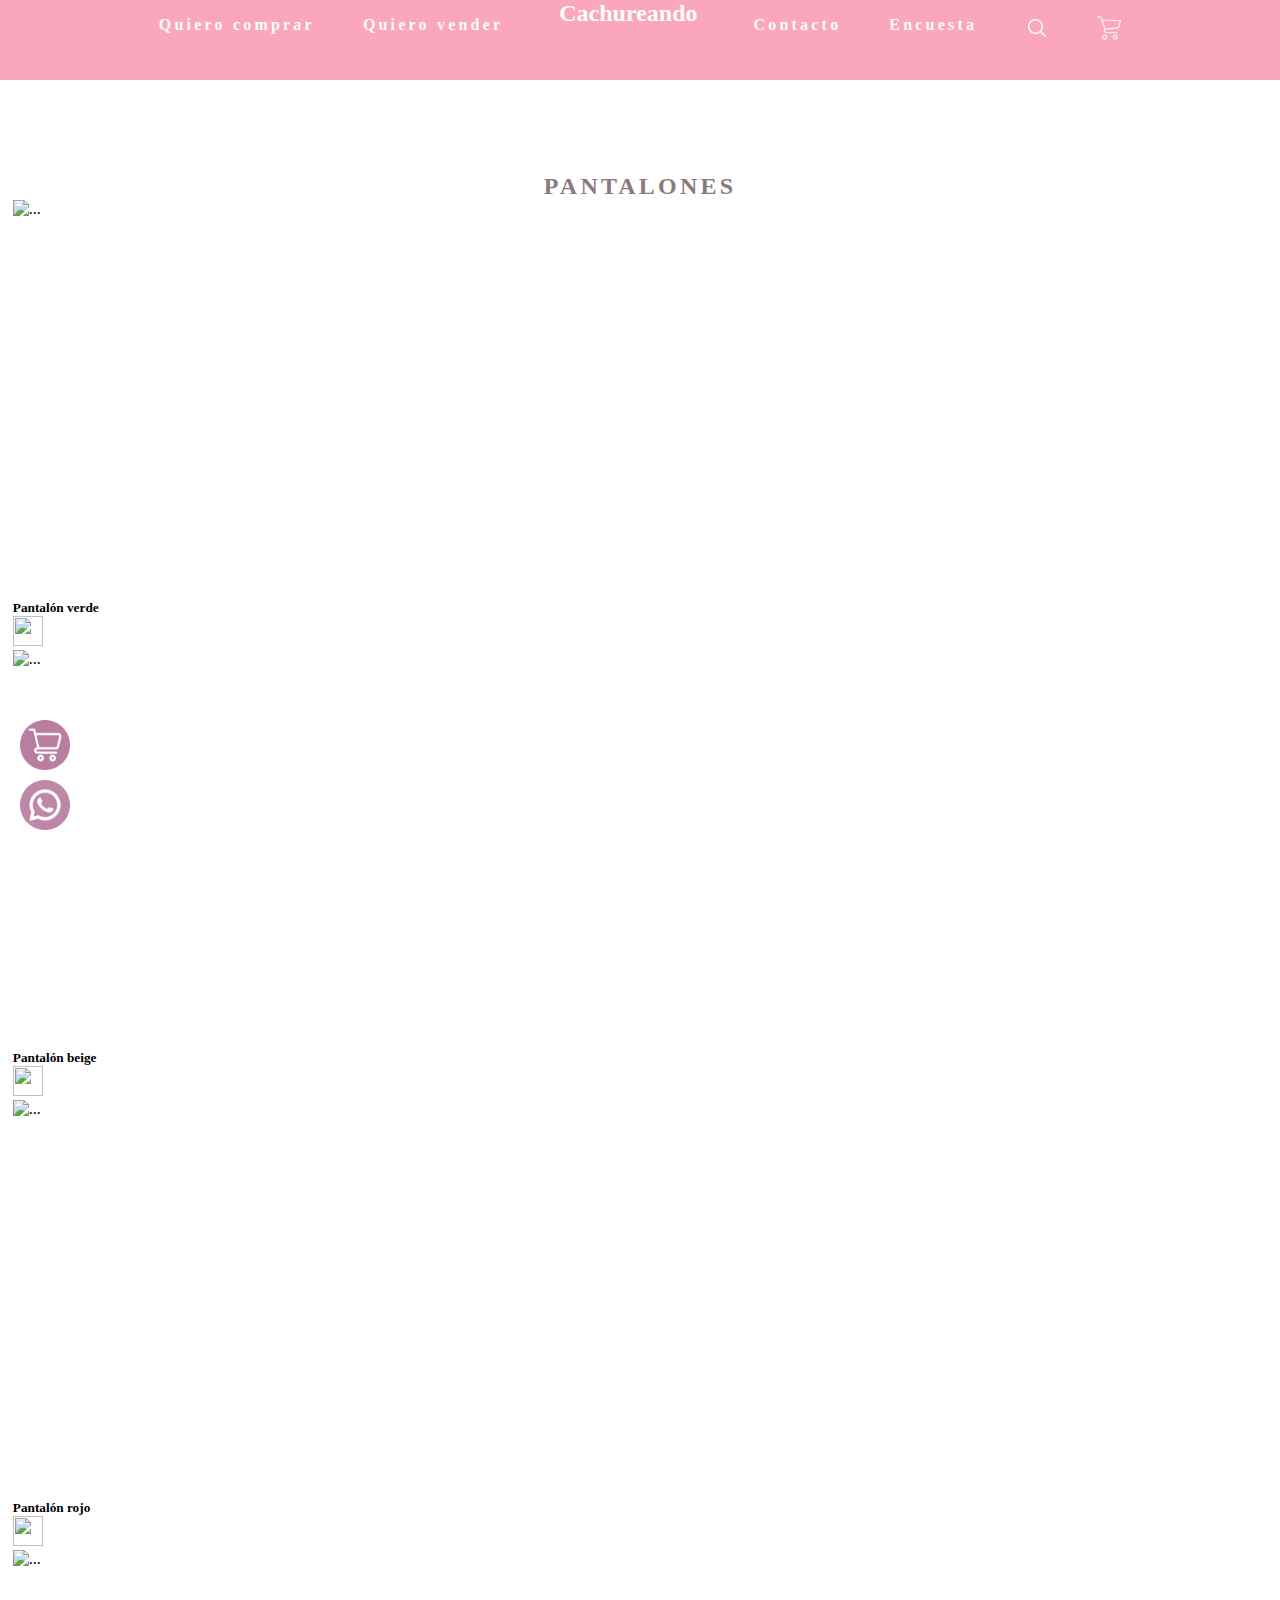
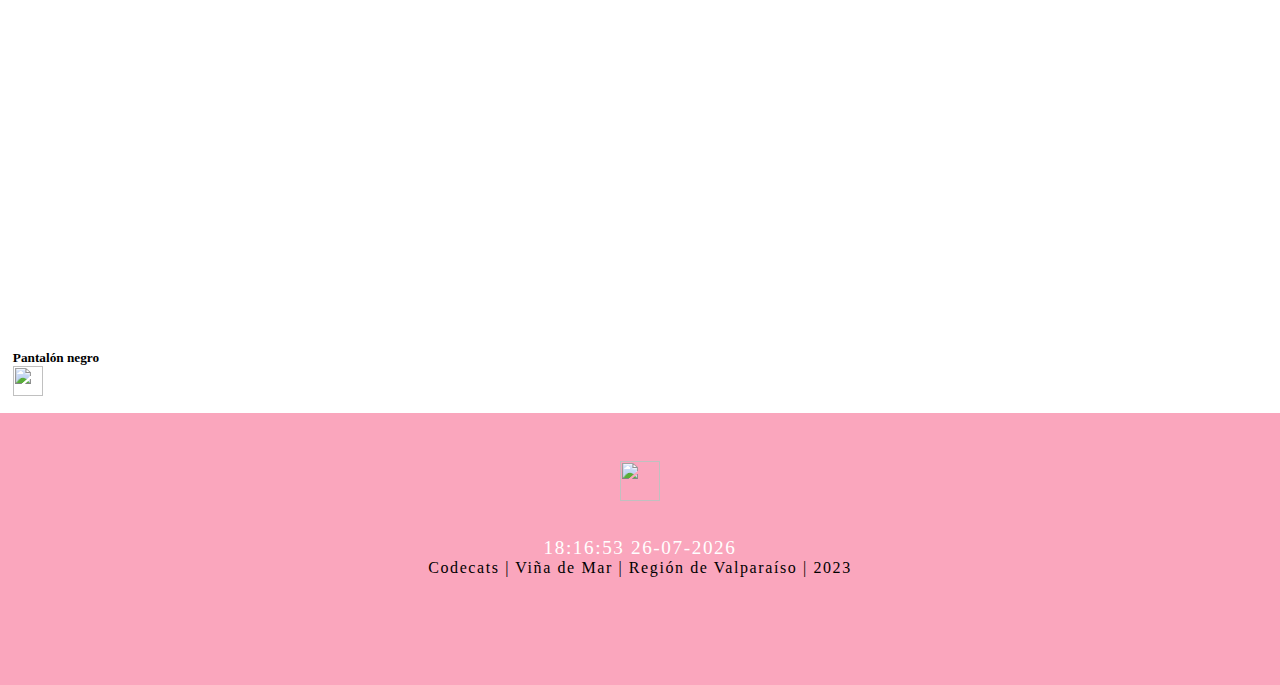
==== commit 92725a3b: "Merge master en Karina" ====
--- a/bottoms.html
+++ b/bottoms.html
@@ -1,119 +1,117 @@
 <!DOCTYPE html>
 <html lang="en">
+    <head>
+        <meta charset="UTF-8">
+        <meta http-equiv="X-UA-Compatible" content="IE=edge">
+        <meta name="viewport" content="width=device-width, initial-scale=1.0">
+        <title>Cachureando</title>
+        <link href="./css/bootstrap/bootstrap.min.css" rel="stylesheet">
+        <link rel="stylesheet" href="./css/styles.css">
+        <link rel="stylesheet" href="./css/navbar.css">
+        <link rel="stylesheet" href="https://cdnjs.cloudflare.com/ajax/libs/ionicons/2.0.1/css/ionicons.min.css">
+        <link rel="icon" href="./img/favicon.ico" type="image/x-icon">
+    </head>
 
-<head>
-    <meta charset="UTF-8">
-    <meta http-equiv="X-UA-Compatible" content="IE=edge">
-    <meta name="viewport" content="width=device-width, initial-scale=1.0">
-    <title>Cachureando</title>
-    <link href="./css/bootstrap/bootstrap.min.css" rel="stylesheet">
-    <link rel="stylesheet" href="./css/styles.css">
-    <link rel="stylesheet" href="./css/navbar.css">
-    <link rel="stylesheet" href="https://cdnjs.cloudflare.com/ajax/libs/ionicons/2.0.1/css/ionicons.min.css">
-    <link rel="icon" href="./img/favicon.ico" type="image/x-icon">
-</head>
+    <body onload="clock()">
 
-<body onload="clock()">
+        <!-- Encabezado de la página -->
 
-    <!-- NAVBAR -->
-        <header id="header-nav">
-        </header>
+            <!-- NAVBAR -->
+        <header id="header-nav"></header>
 
-    <!-- Contenido de la página  -->
+        <!-- Contenido de la página  -->
 
-    <main>
+        <main>
 
-        <section id="Bottoms">
-            <h2>PANTALONES</h2>
-            <div class="row row-cols-1 row-cols-md-6 g-4 mt-5 mb-5 px-5">
+            <section id="Bottoms">
+                <h2>PANTALONES</h2>
+                <div class="row row-cols-1 row-cols-md-6 g-4 mt-5 mb-5 px-5">
 
-                <div class="col-lg-3 col-md-6 col-xs-6">
-                    <div class="card">
-                    <div class="carta">
-                        <img src="https://static.zara.net/photos///2023/W/0/1/p/2449/800/505/2/w/750/2449800505_6_1_1.jpg?ts=1674547187327"
-                            class="card-img-top" alt="..."></div>
-                        <div class="card-body text-end">
-                            <h5 class="card-title">Pantalón verde</h5>
-                            <a href="#" class="btn" onclick="mostrar()"> <img src="./img/agregar-carrito(2).png" width="30" height="30" alt=""></a>
+                    <div class="col-lg-3 col-md-6 col-xs-6">
+                        <div class="card">
+                            <div class="carta">
+                                <img src="https://static.zara.net/photos///2023/W/0/1/p/2449/800/505/2/w/750/2449800505_6_1_1.jpg?ts=1674547187327" class="card-img-top" alt="...">
+                            </div>
+                            <div class="card-body text-end">
+                                <h5 class="card-title">Pantalón verde</h5>
+                                <a href="#" class="btn" onclick="mostrar()"> <img src="./img/agregar-carrito(2).png" width="30" height="30" alt=""></a>
+                            </div>
+                        </div>
+                    </div>
+
+                    <div class="col-lg-3 col-md-6 col-xs-6">
+                        <div class="card">
+                            <div class="carta">
+                                <img src="https://static.zara.net/photos///2023/W/0/1/p/8246/040/505/2/w/750/8246040505_6_1_1.jpg?ts=1674131474848" class="card-img-top" alt="...">
+                            </div>
+                            <div class="card-body text-end">
+                                <h5 class="card-title">Pantalón beige</h5>
+                                <a href="#" class="btn" onclick="mostrar()"> <img src="./img/agregar-carrito(2).png" width="30" height="30" alt=""></a>
+                            </div>
+                        </div>
+                    </div>
+
+                    <div class="col-lg-3 col-md-6 col-xs-6">
+                        <div class="card">
+                            <div class="carta">
+                                <img src="https://static.zara.net/photos///2023/W/0/1/p/7032/587/600/2/w/750/7032587600_6_1_1.jpg?ts=1672842462077" class="card-img-top" alt="...">
+                            </div>
+                            <div class="card-body text-end">
+                                <h5 class="card-title">Pantalón rojo</h5>
+                                <a href="#" class="btn" onclick="mostrar()"> <img src="./img/agregar-carrito(2).png" width="30" height="30" alt=""></a>
+                            </div>
+                        </div>
+                    </div>
+
+                    <div class="col-lg-3 col-md-6 col-xs-6">
+                        <div class="card">
+                            <div class="carta">
+                                <img src="https://static.zara.net/photos///2022/I/0/1/p/4043/315/800/2/w/750/4043315800_6_1_1.jpg?ts=1662710598554" class="card-img-top" alt="...">
+                            </div>
+                            <div class="card-body text-end">
+                                <h5 class="card-title">Pantalón negro</h5>
+                                <a href="#" class="btn" onclick="mostrar()"> <img src="./img/agregar-carrito(2).png" width="30" height="30" alt=""></a>
+                            </div>
                         </div>
                     </div>
                 </div>
+            </section>
 
-                <div class="col-lg-3 col-md-6 col-xs-6">
-                    <div class="card">
-                    <div class="carta">
-                        <img src="https://static.zara.net/photos///2023/W/0/1/p/8246/040/505/2/w/750/8246040505_6_1_1.jpg?ts=1674131474848"
-                            class="card-img-top" alt="..."></div>
-                        <div class="card-body text-end">
-                            <h5 class="card-title">Pantalón beige</h5>
-                            <a href="#" class="btn" onclick="mostrar()"> <img src="./img/agregar-carrito(2).png" width="30" height="30" alt=""></a>
-                        </div>
-                    </div>
-                </div>
+            <div class="flecha2">
+                <a href="./carrito.html"><img src="./img/carro-de-la-carretilla.png" alt="" width="50"></a>
+            </div>
+            <div class="flecha">
+                <a href="https://web.whatsapp.com/"><img src="./img/whatsapp(1).png" alt="" width="50"></a>
+            </div>
 
-                <div class="col-lg-3 col-md-6 col-xs-6">
-                    <div class="card">
-                    <div class="carta">
-                        <img src="https://static.zara.net/photos///2023/W/0/1/p/7032/587/600/2/w/750/7032587600_6_1_1.jpg?ts=1672842462077"
-                            class="card-img-top" alt="..."></div>
-                        <div class="card-body text-end">
-                            <h5 class="card-title">Pantalón rojo</h5>
-                            <a href="#" class="btn" onclick="mostrar()"> <img src="./img/agregar-carrito(2).png" width="30" height="30" alt=""></a>
-                        </div>
-                    </div>
-                </div>
+        </main>
 
-                <div class="col-lg-3 col-md-6 col-xs-6">
-                    <div class="card">
-                    <div class="carta">
-                        <img src="https://static.zara.net/photos///2022/I/0/1/p/4043/315/800/2/w/750/4043315800_6_1_1.jpg?ts=1662710598554"
-                            class="card-img-top" alt="..."></div>
-                        <div class="card-body text-end">
-                            <h5 class="card-title">Pantalón negro</h5>
-                            <a href="#" class="btn" onclick="mostrar()"> <img src="./img/agregar-carrito(2).png" width="30" height="30" alt=""></a>
-                        </div>
+        <!-- Pie de página-->
+        <footer>
+            <div class="carta-final container-fluid text-white text-center">
+                <img src="./img/gancho-de-ropa(2).png" height="40" width="40" alt="">
+                
+                <!-- Fecha y Hora -->
+                <div id="clock"></div>
+                
+                <div class="body py-3">
+                    <p class="title sus my-0">Codecats  |   Viña de Mar  |  Región de Valparaíso   | 2023</p>
+                    <div class="social">
+                        <a href="#"><i class="icon ion-social-instagram"></i></a>
+                        <a href="#"><i class="icon ion-social-snapchat"></i></a>
+                        <a href="#"><i class="icon ion-social-twitter"></i></a>
+                        <a href="#"><i class="icon ion-social-facebook"></i></a>
                     </div>
                 </div>
             </div>
-        </section>
-        <div class="flecha2">
-            <a href="./carrito.html"><img src="./img/carro-de-la-carretilla.png" alt="" width="50"></a>
-        </div>
-        <div class="flecha">
-            <a href="https://web.whatsapp.com/"><img src="./img/whatsapp(1).png" alt="" width="50"></a>
-        </div>
-  
-    </main>
+        </footer>
 
-    <!-- Pie de página-->
-    <footer>
-        <div class="carta-final container-fluid text-white text-center">
-            <img src="./img/gancho-de-ropa(2).png" height="40" width="40" alt="">
-            
-            <!-- Fecha y Hora -->
-            <div id="clock"></div>
-            
-            <div class="body py-3">
-                <p class="title sus my-0">Codecats  |   Viña de Mar  |  Región de Valparaíso   | 2023</p>
-                <div class="social">
-                    <a href="#"><i class="icon ion-social-instagram"></i></a>
-                    <a href="#"><i class="icon ion-social-snapchat"></i></a>
-                    <a href="#"><i class="icon ion-social-twitter"></i></a>
-                    <a href="#"><i class="icon ion-social-facebook"></i>
-                    </a>
-                </div>
-            </div>
-        </div>
-    </footer>
+        <script src="./js/bootstrap/bootstrap.bundle.min.js"></script>
+        <script src="./js/index.js" type="text/javascript"></script>
+        <script src="https://unpkg.com/sweetalert/dist/sweetalert.min.js"></script> <!--Alerta de carritos-->
+        <script src="./js/navbar.js"></script>
+        <script src="./js/index.js"></script> <!--Agrega Fecha y Hora-->
 
-    <script src="./js/bootstrap/bootstrap.bundle.min.js">
-    </script>
-    <script src="./js/index.js" type="text/javascript">
-    </script>
-    <script src="https://unpkg.com/sweetalert/dist/sweetalert.min.js"></script> <!--Alerta de carritos-->
-    <script src="./js/navbar.js"></script>
-    <script src="./js/index.js"></script> <!--Agrega Fecha y Hora-->
-
-</body>
+    </body>
 
 </html>--- a/css/styles.css
+++ b/css/styles.css
@@ -1,29 +1,24 @@
-@import url('https://fonts.googleapis.com/css2?family=Poppins:wght@200;300&display=swap');
-
 /* Estilos generales */
 *{
     padding: 0;
     margin: 0;
     border: 0;
     box-sizing: border-box;
-    /* font-family: 'Poppins', sans-serif; */
     font-style: light;
 }
 
-
-/* Estilos para el header : Hero */
+/* Estilos para el header*/
 
 .carousel{
     max-height: 40rem;
 }
 .carousel-item img{
-   object-fit: cover;
-   max-height: 40rem;
+    object-fit: cover;
+    max-height: 40rem;
 }
 .carousel-caption{
     color: #FFF;
 }
-
 
 /* Estilos para el MAIN  */
 
@@ -39,7 +34,7 @@
 }
 
 .carta{
-   height: 400px;
+    height: 400px;
     overflow: hidden;
 }
 
@@ -57,7 +52,7 @@
 }
 
 #quierovender{
-    background-color: #faa6bca5;
+    background-color: #ffcecea5;
     padding: 7rem;
 }
 
@@ -65,7 +60,6 @@
     background-color: #ffffff;
     letter-spacing: .05rem;
 }
-
 
 /* Estilos para el footer*/
 
@@ -82,8 +76,8 @@
 footer .social {
     margin-top: 1rem;
     text-align:center;
-  }
-  
+}
+
 footer .social > a {
     font-size:24px;
     width:40px;
@@ -94,63 +88,38 @@
     margin:0 8px;
     color:inherit;
     opacity:0.75;
-  }
-  
+}
+
 footer .social > a:hover {
     opacity:0.4;
-  }
+    }
 
 /* Responsive */
 
 @media (max-width:480px) {
-    
-    /* Estilos para hero */
-    .hero {
-        width: 100%;
-        height: 50vh;
-        overflow: hidden;
-        position: relative;
-    }
-
-    .hero .hero-text {
-        width: 100%;
-        height: 50vh;
-        display: flex;
-        z-index: 1;
-        position: absolute;
-        justify-content: center;
-        align-items: center;
-        flex-direction: column;
-    }
-
-    .hero .hero-text p {
-        color: #FFF;
-        font-size: 15px;
-        margin-bottom: 10px;
-    }
-
-    .hero .hero-text h1 {
-        color: #FFF;
-        font-size: 50px;
-        margin-bottom: 10px;
-    }
-
-    .hero .hero-text a {
-        color: #333;
-        letter-spacing: 2rem;
-        font-size: 15px;
-        background-color: #FFF;
-        border: 2px solid #FFF;
-        text-decoration: none;
-        padding: 10px;
-        border-radius: 2px;
-    }
-
+        
     /* Estilos para section */
     section{
         margin-top: 1rem;
         padding: .8rem;
-        border-radius: .5rem;
+        /* border-radius: .5rem; */
+    }
+
+    /* Estilos para footer */
+    footer {
+        font-size: 14px;
+        padding-left: 1rem;
+        padding-right: 1rem;
+    }
+}
+
+@media (min-width:480px) and (max-width: 768px){
+    
+    /* Estilos para section */
+    section{
+        margin-top: 1rem;
+        padding: .8rem;
+        /* border-radius: .5rem; */
     }
 
     /* Estilos para footer */
@@ -160,104 +129,33 @@
         padding-left: 1rem;
         padding-right: 1rem;
     }
-
 }
 
-@media (min-width:480px) and (max-width: 768px){
-
-    /* Estilos para hero */
-    .hero {
-        width: 100%;
-        height: 50vh;
-        overflow: hidden;
-        position: relative;
-    }
-
-    .hero .hero-text {
-        width: 100%;
-        height: 50vh;
-        display: flex;
-        z-index: 1;
-        position: absolute;
-        justify-content: center;
-        align-items: center;
-        flex-direction: column;
-    }
-
-    .hero .hero-text p {
-        color: #FFF;
-        font-size: 15px;
-        margin-bottom: 10px;
-    }
-
-    .hero .hero-text h1 {
-        color: #FFF;
-        font-size: 50px;
-        margin-bottom: 10px;
-    }
-
-    .hero .hero-text a {
-        color: #333;
-        font-size: 15px;
-        background-color: #FFF;
-        border: 2px solid #FFF;
-        text-decoration: none;
-        padding: 10px;
-        border-radius: 2px;
-    }
+@media (min-width:768px) and (max-width: 1024px){
 
     /* Estilos para section */
     section{
         margin-top: 1rem;
         padding: .8rem;
-        border-radius: .5rem;
+        /* border-radius: .5rem; */
     }
 
     /* Estilos para footer */
-
     footer {
         font-size: 14px;
         padding-left: 1rem;
         padding-right: 1rem;
     }
-
-}
-
-@media (min-width:768px) and (max-width: 1024px){
-
-    /* Estilos para hero */
-    .hero {
-        width: 100%;
-        height: 80vh;
-        overflow: hidden;
-        position: relative;
-    }
-
-    /* Estilos para section */
-    section{
-        margin-top: 1rem;
-        padding: .8rem;
-        border-radius: .5rem;
-    }
-
-    /* Estilos para footer */
-
-    footer {
-        font-size: 14px;
-        padding-left: 1rem;
-        padding-right: 1rem;
-    }
-
 }
 
 #clock{
     padding-top: 2rem;
     text-align: center;
-    font-family: 'Poppins', sans-serif;
     font-size: larger;
     background-color: #FAA6BD;
     color: #FFF;
 }
+
 .flecha{
     width: 50px;
     height: 50px;
@@ -266,4 +164,14 @@
     left: 20px;
     border-radius: 50%;
     padding: 0;
-  }+}
+
+.flecha2{
+    width: 50px;
+    height: 50px;
+    position: fixed;
+    bottom: 130px;
+    left: 20px;
+    border-radius: 50%;
+    padding: 0;
+}--- a/css/navbar.css
+++ b/css/navbar.css
@@ -1,93 +1,104 @@
-@import url('https://fonts.googleapis.com/css2?family=Montserrat:wght@400;500;600;700;800&display=swap');
-/*------ LOGO UTOPIA ------*/
 .logo{
-  padding-bottom: 1rem;
- margin: 0 2rem;
+    padding-bottom: 1rem;
+    margin: 0 2rem;
 }
 .logo > a{
-  text-decoration: none;
-  color: #ffffff;
-  font-weight: 700;
-  font-size: 1.5rem;
+    text-decoration: none;
+    color: #ffffff;
+    font-weight: 700;
+    font-size: 1.5rem;
 }
+
 .logo a:hover{
-  color: rgb(233, 93, 121);
-  /* background-color: #222; */
+    color: rgb(233, 93, 121);
+    /* background-color: #222; */
 }
+
 /*------ NAVBAR ------*/
 /* Navbar total */
 .navbar{
-  display: flex;
-  height: 5rem;
-  background-color: #FAA6BD;
+    display: flex;
+    height: 5rem;
+    background-color: #FAA6BD;
 }
 
 .icono-nav{
-  width: 1.5rem;
+    width: 1.5rem;
 }
 
-/* Secciones izquiera y derecha */
+/* Secciones izquierda y derecha */
 .bar{
-  list-style: none;
-  display: flex;
+    list-style: none;
+    display: flex;
 }
 .bar > li{
-  padding: 1rem 1.5rem;
+    padding: 1rem 1.5rem;
 }
+
 .bar a:hover{
-  color: rgb(233, 93, 121);
-  /* background-color: #222; */
+    color: rgb(233, 93, 121);
+     /* background-color: #222; */
 }
+
 .bar a{
-  color: #fcfcfc;
-  font-weight: 600;
-  text-decoration: none;
-  letter-spacing: .2rem;
+    color: #fcfcfc;
+    font-weight: 600;
+    text-decoration: none;
+    letter-spacing: .2rem;
 }
+
 /* Seccion izquierda */
 .bar.left{
-  margin-left: auto;
+    margin-left: auto;
 }
+
 /* Seccion derecha */
 .bar.right{
-  margin-right: auto;
+    margin-right: auto;
 }
+
 /*------ RESPONSIVIDAD ------*/
 @media screen and (max-width: 920px){
-  #bar-collapse-l{
-    position: fixed;
-    inset: 0 30% 0 0;
-    background: rgba(51, 51, 51, 0.7);
-    backdrop-filter: blur(.3em);
-    z-index: 1;
-    padding: min(20vh, 10rem) 2rem;
-    flex-direction: column;
-    transform: translateX(-100%);
-    transition: transform .3s ease-in-out;
-  }
-  .logo{
-    margin-left: 3rem;
-  }
-  #bar-collapse-l[data-visible ="true"]{
-    transform: translate(0%);
-  }
+    #bar-collapse-l{
+        position: fixed;
+        inset: 0 30% 0 0;
+        background: rgba(51, 51, 51, 0.7);
+        backdrop-filter: blur(.3em);
+        z-index: 1;
+        padding: min(20vh, 10rem) 2rem;
+        flex-direction: column;
+        transform: translateX(-100%);
+        transition: transform .3s ease-in-out;
+    }
+    .logo{
+        margin-left: 3rem;
+    }
+    #bar-collapse-l[data-visible ="true"]{
+        transform: translate(0%);
+    }
 }
+
 @media (min-width:  921px){
-  .navbar-toggler{
-    display:none;
-  }
+    .navbar-toggler{
+        display:none;
+    }
 }
 
 /* ------ ICONS ------ */
 /* Hamburger */
 .navbar-toggler{
-  background: #FAA6BD;
+    background: hsl(344, 92%, 85%);
   /* background-color: rgba(51, 51, 51, 1); */
-  color: #ddd;
-  z-index: 9999;
-  position: absolute;
-  width: 1.5rem;
-  margin:.5rem;
-  aspect-ratio: 1;
-  cursor: pointer;
+    color: #ddd;
+    z-index: 9999;
+    position: absolute;
+    width: 2.2rem;
+    height: 2.2rem;
+    margin: 0.5rem;
+    /* aspect-ratio: 1; */
+    cursor: pointer;
+}
+
+.navbar-toggler-icon {
+    margin: -10px;
 }